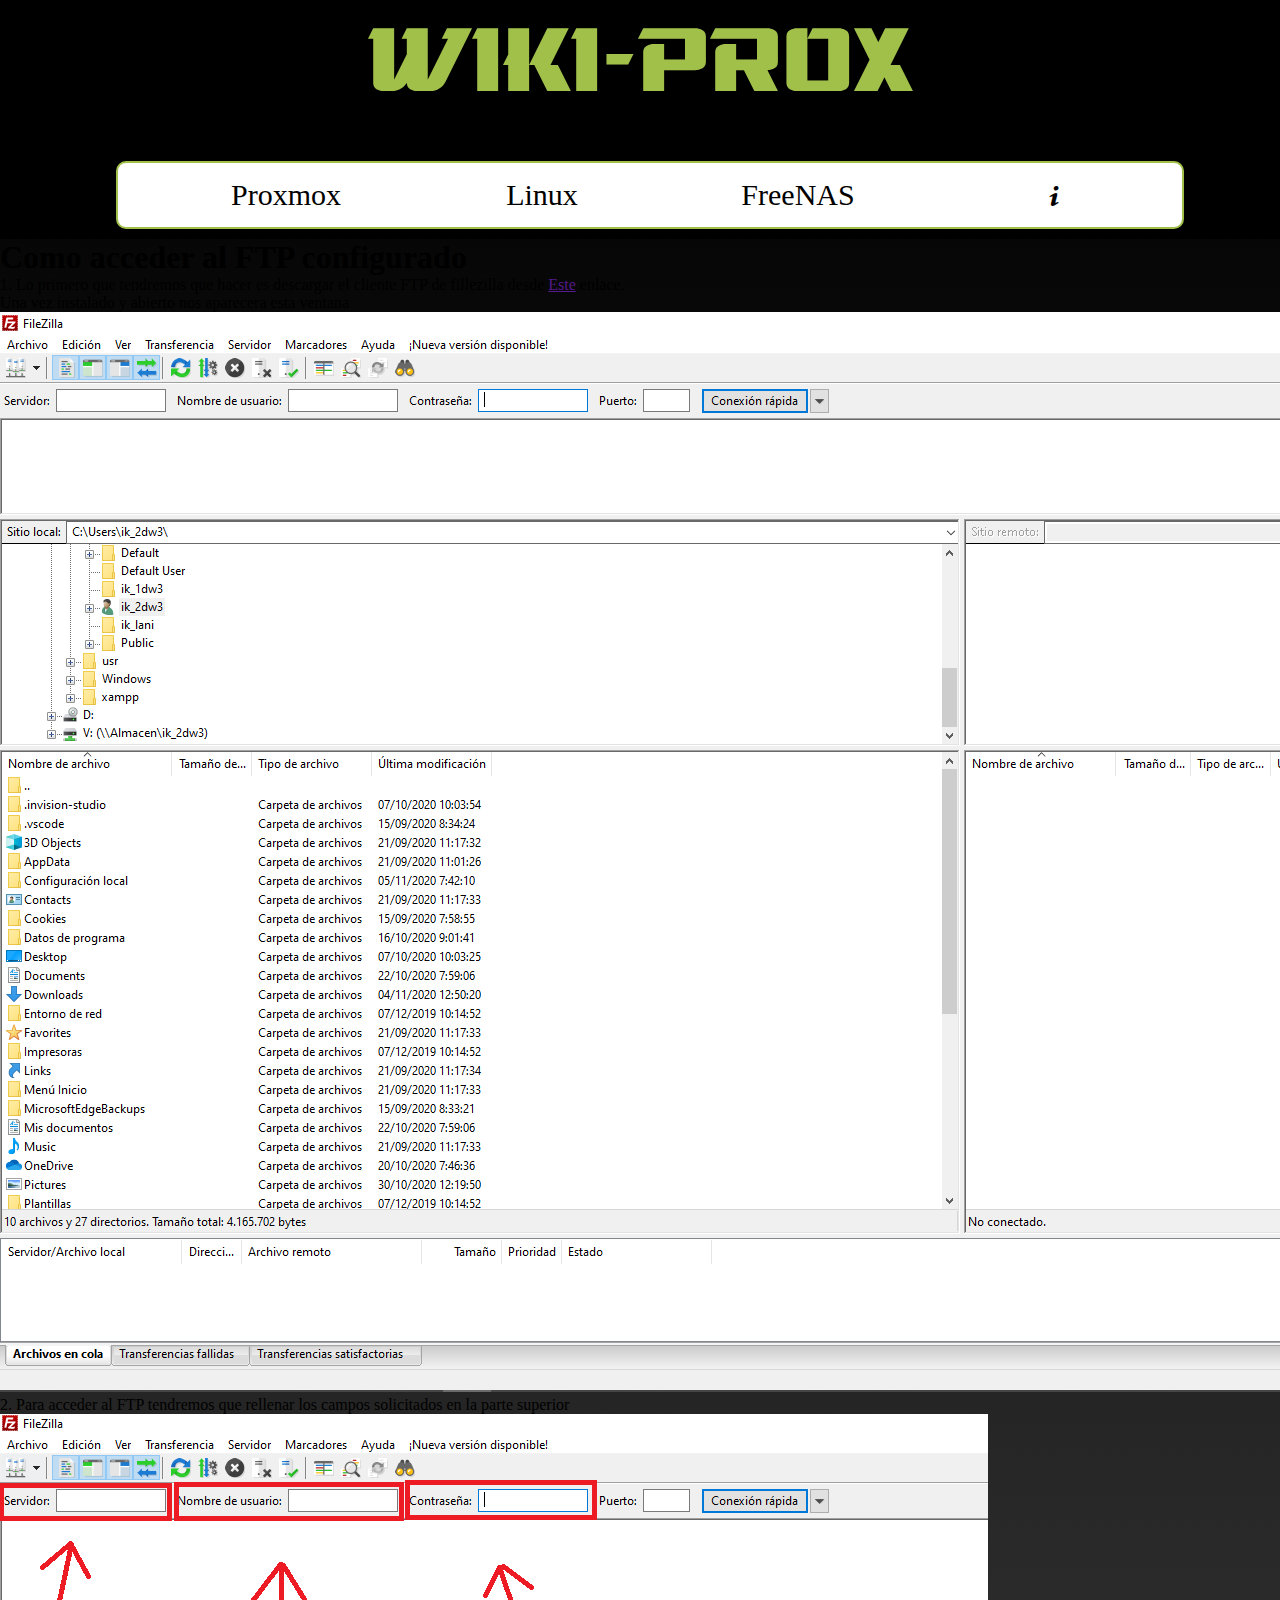
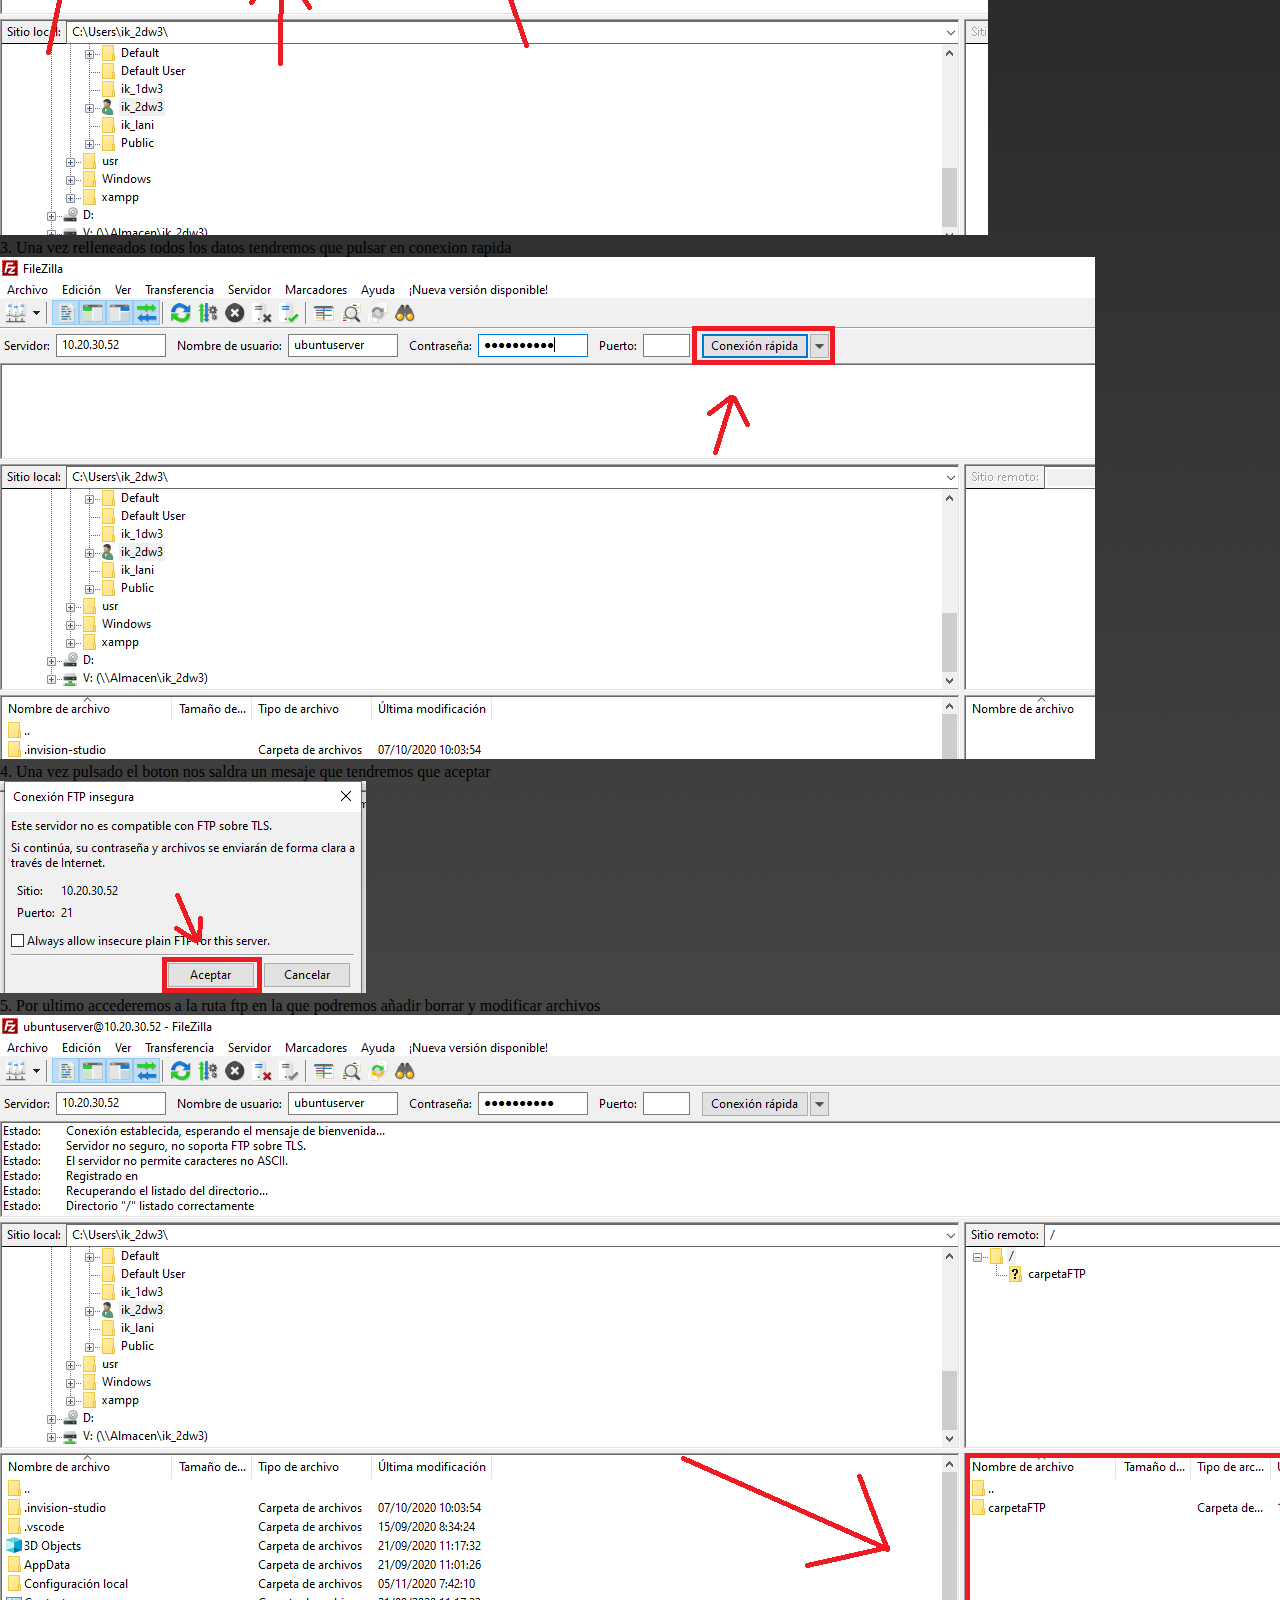
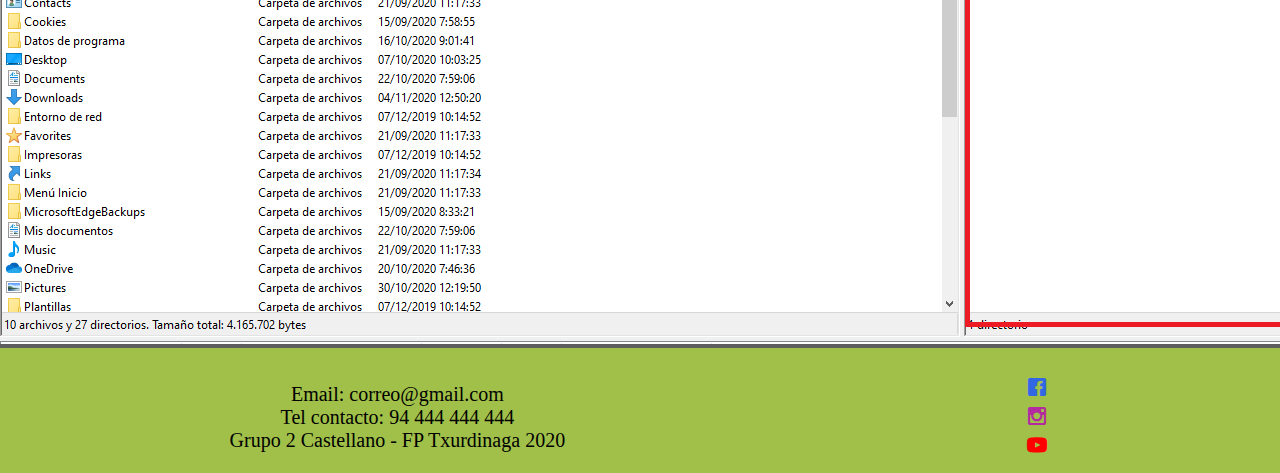
==== accesoFTP.html @ 13709291 "10_Nov_9_05" ====
<!DOCTYPE html>
<html lang="es">
<head>
    <title>WIKI | INICIO</title>
        <link rel="stylesheet" type="text/css" href="css/index.css">
        <link rel="stylesheet" type="text/css" href="css/fuentes-iconos/style.css"> 
        <link href="https://fonts.googleapis.com/css2?family=Inconsolata:wdth,wght@100,400;59.9,294;97.4,200&display=swap" rel="stylesheet">
        <meta name="viewport" content="width=device-width, user-scalable=no, initial-scale=1.0, maximum-scale=1.0, minimum-scale=1.0">
</head>
<script type="text/javascript" src="http://ajax.googleapis.com/ajax/libs/jquery/1.8.3/jquery.min.js"></script> 
<script src="../WIKI/miJS/wikiJ.js"> </script>
<body>
    <header id="encabezado">
        <div class="titulo">
            <a href="index.html"><h1>WIKI-PROX</h1></a>
        </div>
    </header>
    <nav id="menu">
        <P class="menuLetra">MENU</P>
        <span class="icon-cross"></span><span class="icon-menu"></span>
       <ul>
        <li><a href="proxmox.html">Proxmox</a></li>
        <li><a href="linux.html">Linux</a></li>
        <li><a href="freenas.html">FreeNAS</a></li>
        <li><a href="#contacto"><span class="icon-info"></span></a></li>
       </ul>
    </nav>
    <main>
        <h1>Como acceder al FTP configurado</h1>
        <p>1. Lo primero que tendremos que hacer es descargar el cliente FTP de fillezilla desde <a href="">Este</a> enlace. <br> Una vez instalado y abierto nos aparecera esta ventana</p>
        <img src="img/ftp/pantallaInicio.PNG" alt="">
        <p>2. Para acceder al FTP tendremos que rellenar los campos solicitados en la parte superior</p>
        <img src="img/ftp/campos a rellenar.PNG" alt="">
        <p>3. Una vez relleneados todos los datos tendremos que pulsar en conexion rapida</p>
        <img src="img/ftp/darleAlBoton.PNG" alt="">
        <p>4. Una vez pulsado el boton nos saldra un mesaje que tendremos que aceptar</p>
        <img src="img/ftp/mensajeAceptar.PNG" alt="">
        <p>5. Por ultimo accederemos a la ruta ftp en la que podremos añadir borrar y modificar archivos</p>
        <img src="img/ftp/Acceso.PNG" alt="">
    </main>
    <footer id="contacto">
        <div class="info">
            <p>Email: correo@gmail.com</p>
            <p>Tel contacto: 94 444 444 444</p>
            <p>Grupo 2 Castellano - FP Txurdinaga 2020</p>
        </div>
        <div class="rrss">
            <a href="https://www.facebook.com" target = "_blank"><span class="icon-facebook"></span></a>
            <a href="https://www.instagram.com" target = "_blank"><span class="icon-instagram"></span></a>
            <a href="https://www.youtube.com" target = "_blank"><span class="icon-youtube"></span></a>
        </div>
    </footer>
</body>
</html>
---- css/index.css ----
body{  background:linear-gradient(to bottom, black,#616161) ;}
img:hover{opacity: 0.5;}
/* ----------------GENERAL---------------------- */
@font-face{
       font-family:'osaka';
       src: url(osaka-re.ttf);
}
@font-face{
       font-family:'oriental';
       src: url(LaOriental-Bold.otf);
}


/* ----------------GENERAL---------------------- */

*{margin: 0;}

h3{font-family: 'Inconsolata', monospace; font-size: 3rem;}
/* h2{font-family: 'Inconsolata', monospace; font-size: 4rem;} */


*{margin: 0;}

h3{font-family: 'Inconsolata', monospace; font-size: 3rem;}
/* h2{font-family: 'Inconsolata', monospace; font-size: 4rem;} */

/*ENCABEZADO*/
header{
       display: flex;
       justify-content:space-between;
       flex-direction: row;
       background: #000000;

       justify-items: center;
}
.titulo{
       margin: auto;
       text-align: center;
       margin-top: 30px;
}

.titulo a {text-decoration:none; }
.titulo h1{
       font-family: 'oriental'; 
       color: #a1c04a;
       font-size: 7vw;
       position: relative;
       display: block;
       padding: 5px;
}
/*Efecto subrayado del titulo del encabezado*/
.titulo h1::before{content: ''; position: absolute; bottom: 0; left: 0; width: 100%;  height: 2px;

       background: linear-gradient(to right,#cec6bb, #aaa7a3 ,#868076);z-index: 1; transform: scaleX(0);

       transform-origin: left; transition: transform 0.5s ease-in-out;
}
.titulo h1:hover::before{ transform: scaleX(1);}
.titulo[data-animation="center"] h1::before { transform-origin: center;} 
.titulo[data-animation="center"] h1:hover::before { transform-origin: center; transform: scaleX(1);
       transition-timing-function: cubic-bezier(0.2, 1, 0.82, 0.94);
}

/*ESTILOS DEL MENU DE NAVEGACION*/

nav{margin: 0 auto; width: 100%; background:black; padding: 10px; }
ul{height: 100%; background: white; border: 2px solid #a1c04a; display: flex; width: 80%; margin: 0 auto; text-align: center; border-radius: 10px; }
ul li{ list-style: none; display: inline; margin: 0 auto; width: 90%; padding: 15px; }
ul li a{ text-decoration: none; color: black;  font-size: 30px; padding: 5px; border-radius: 5px; }

ul li a:hover{color: black; background: #aedf27;}
ul ul {
       display:none;
       position:absolute;
/*top:100%;
left:0; 
padding:0;
width:auto;
z-index: +1; */
}
ul ul a{
       font-size:  1.2rem;
}

/* Icono 3 barras menu desplegable movil */
.icon-menu{display: none;}
.icon-home,.icon-info{font-size: 20px;}


/*ESTILOS DEL PIE DE PAGINA*/
footer{margin: 0 auto; 
       width: 100%; 
       height: 100%; 

       background: #a1c04a; 

       display: flex; 
       flex-direction: row; 
       align-items: center; 
       justify-items: center;
       justify-content:space-around;
}
footer p{
       color: black; 
       text-align: center;
       font-size: 20px;
}
.rrss{display: flex; flex-direction: column; align-items: center;}
.icon-facebook,.icon-instagram,.icon-youtube{font-size: 20px;}
footer div a{text-decoration: none; padding: 3px;}
.icon-facebook{color:#3167E5;}
.icon-facebook:hover{background:#3167E5 ; color: white;}
.icon-instagram{color: #B4299F;}
.icon-instagram:hover{background: #B4299F; color: white;}
.icon-youtube{color:red;}
.icon-youtube:hover{background: red; color:white;}
.contactos {display: flex; flex-direction: row; justify-content: center; align-items: center;}
.contactos div iframe{height: 100%; width: 100%;}

#contacto {
       padding-top: 2%;
       padding-bottom: 1%;
}
/* ----------------index.html---------------------- */


/*ESTILOS DE LA PARTE PRINCIPAL*/
.main{
       margin: 0 auto; 
       width: 100%;
}
.portada{
       height: 500px;
       /* background:linear-gradient(to bottom, black,#616161) ; */
       background-size: cover;
       background-attachment:scroll;
       margin: 0 auto;
       display: flex;
       align-items: center;
       justify-items: center;
       justify-content: center;
}
.portada h1{ 
       text-align: center; 
       font-size: 4vw; 
       color:#a1c04a; 
       font-family: 'oriental'; 
       -webkit-text-stroke:0.25px rgb(58, 52, 52);
}

.video_p{
       background: black;
       display: flex;
       flex-direction: row;
       justify-content: space-around;
       align-items: center;
       padding-bottom: 1%;
       margin: 0 auto;
       border: 2px solid #a1c04a;
       width: 90%;
}
.video_p div h3{
       color: #a1c04a;
       text-align: center;
       font-size: 35px; 
}
.video_p div{  padding: 5px; }

.nTutoriales{
       width: 30%;
}
.nTutoriales h5{font-size: 2vw; text-align: center; color: white;}

marquee{ 
       display:flex;
       justify-items: center;
       align-items: center; 
       height: 50px; 
       font-size: 30px; 
       color: black; 
}
marquee span{
       color: white;
}
marquee a{width: 40px; padding: 5px; border-radius: 10px;}
marquee a:hover{background: #a1c04a;}
#tuto{
       outline : none;
       text-decoration: none;
       color: black;
}

/* ----------------freenas.html, proxmox.html, linux.html -------------------------------*/

/* Flexbox */

.contenidoBody {
       display: flex;
       min-height: 100vh;
       flex-direction: column;
}

.tutorialesContenido{

       flex: 1;
       display: flex;
       flex-direction: row;
       justify-content: center;
       align-items: center;

}
.titEntradas{margin: 0 auto; text-align: center; margin-top: 10px; color: white; font-size: 4vw;}


.tutorialesContenido h1{
       text-align: center;
}

#contenedor {
       display: inline-flex;
       width: 100%;
       height: 70%;
       flex-wrap: nowrap;  
       flex-direction: row;
       justify-content: center ;   
}

.item {
       text-align: center;
       border-style: solid ;
       border-color: black;
       background-color: #a1c04a;

       border-width: 5px;
       border-radius: 5px;
       font-size: 1.5vw;
       width: 20%;
       height: auto;
       margin: 1%;
       padding: 1%;
}

.item a{
       outline : none;
       text-decoration: none;
       color: black;
       font-weight: bold;
}

.item img{
       height: 80%;
       width: 80%;
       margin-top: 5%;
}


/* ----------------TUTORIALES A-------------------------------*/

.tutorialA main{
       padding: 2em;
}

.tutorialA {
       background-color: grey;
}

.explicacion{ color: rgb(156, 153, 153);}

.comando,.explicacion {
       font-family: 'Trebuchet MS', 'Lucida Sans Unicode', 'Lucida Grande', 'Lucida Sans', Arial, sans-serif;
       font-size: 2vW;
       width: 100%;
}
.comando{ 
       border: 0.1em solid black ;
       background-color: rgb(216, 214, 214);
       font-family: Cambria, Cochin, Georgia, Times, 'Times New Roman', serif;
       font-weight: bold;
}
.imagen{
       width: 25%;
       height: 19%;;
}

.mainSSH{width: 70%; margin: 0 auto; border:2px solid #a1c04a;}
.imagenesSSH{ margin-top:10px; display: flex; flex-direction: row; justify-content: space-around; justify-items: center;}

/* ----------------TUTORIALES B-------------------------------*/

.containerTutorialB{
       border: 5px solid #a1c04a;

       border-radius: 5px;
       padding: 2%;
	max-width: 80%;
       display: flex;
       margin: 1% auto;

}
.containerFoto {
       margin: 1%;
       width: 40vw;
       object-fit: contain;
       align-self: flex-start;
       text-align: center;
}
.containerTexto{
       flex: 1 1 auto;
       padding: 1%;
}

#paso{
       margin-top: 10%;
       margin-bottom: 1%;
       font-size:1vw;
       color: white;
       text-align: center;
       font-size: 2vw;

} 
#fotoB{
       width: 40vw;
       height: 20vw;
}
#anterior, #siguiente{
       height: 4vw;
       width: 4vw;
      
}

#anterior:hover,#siguiente:hover{background: #a1c04a; border-radius: 10px;}

.flechas{
       display: inline-block;
       margin: 0 auto;
       cursor: pointer;
}

.tutorialB{
       

       padding: 1%;
}
.tutorialB span{
       font-size: 2.5vw;
}
.tutorialB h1{
       text-align: center;
}
.tutorialB h2{
       text-align: center;
       font-size: 1vw;
       margin-top: 1%;
       color: white;
}



/* ----------------------MEDIA QUERIES---------------------------- */


/*------------------------------------------------- 
  ##Device = Desktops
  ##Screen = 1281px to higher resolution desktops
-------------------------------------------------*/




@media (min-width: 1281px) and (max-width: 1436px) {


/* ----TUTORIAL B------- */
       
.tutorialB{
       padding-top: 6%;
       padding-bottom: 12%;
}
.tutorialB h2{
       margin-top: 2%;
       margin-bottom: 2%;
       font-size: 20px;
}
.containerTutorialB{
       
       height: 380px;

}
.containerFoto {
       margin-top: 5%;
}

#paso{
       
       font-size:2vw;
}

      
}
    

/*------------------------------------------ 
##Device = Laptops, Desktops
##Screen = B/w 1025px to 1280px
------------------------------------------*/

@media (min-width: 1025px) and (max-width: 1280px) {
    
.portada{
       height:400px;
}

.video_p div iframe{
       width: 600px;
       height: 350px;
       margin-right: 5%;
}
.nTutoriales{
       width: 30%;
       font-size: 15px;
}

.video_p div h3{
       font-size: 25px; 
}

/* ----TUTORIAL B------- */
       
.tutorialB{
       padding-top: 6%;
       padding-bottom: 12%;
}
.tutorialB h2{
       margin-top: 2%;
       margin-bottom: 2%;
       font-size: 20px;
}
.containerTutorialB{
       
       height: 350px;

}
.containerFoto {
       margin-top: 5%;
}

#paso{
       
       font-size:2vw;

}     

}
     
/*--------------------------------------
##Device = Tablets, Ipads (portrait)
##Screen = B/w 768px to 1024px
---------------------------------------*/


@media screen and  (max-width: 700px) {
    
/* ---------GENERAL------- ----*/
.titulo{
       margin: auto;
}
.titulo h1{
       font-size: 15vw;
}

/*MENU*/
ul li {border-bottom:1px solid #aedf27; display: block; text-align: left;}
nav ul{left: -1500px; display: block; background: black; height: 0px; position:absolute; border-radius: 0px 10px 0px 0px;}
nav ul li a{color: white;}
.icon-menu{display: block;}
.menuLetra{display: block; font-size: 30px; color: white; cursor: pointer;}
.menuLetra:hover{color: #a1c04a;}


/*FOOTER*/


.info p{
       font-size: 3vw;
}
.rrss{
       flex-direction: column;
      
}
/* -------index.html-------- */
/*MAIN*/
.portada{
       height:300px;
}
.portada h1{
       font-size: 7vw;
} 

.video_p div iframe{
       width: 700px;
       height: 350px;
}
.nTutoriales{
       width: 80%;
       font-size: 20px;
}
.video_p{
       flex-direction: column;
       justify-content: center;
}

/* ------------TUTORIALES B------------------ */

.tutorialB h1{
       margin-top: 30px;
       font-size: 6vw;
}

.tutorialB h2{
       margin-top: 30px;
       font-size: 3vw;
      
}


.containerTutorialB{
       margin: 1% auto;
       margin-top: 40px;
       margin-bottom: 40px;
       border: 5px solid black;
       border-radius: 5px;
       padding: 2%;
	max-width: 90%;
       display: block;
       height: 80%;

}

.containerFoto {
       display: block;
       margin: 0 auto;
       margin-top: 5%;
       width: 100%;
       object-fit: contain;
       text-align: center;
}

.containerTexto{
       padding: 3%;
       flex: none;
}

#paso{
       margin-top: 5%;
       margin-bottom: 1%;
       font-size:5vw;
}

#fotoB{
       display: block;
       margin-left: auto;
       margin-right: auto;
       width: 75vw;
       height: 50vw;
}

.flechas{
       display: block;
       margin: 0 auto;
       margin-top: 3%;
       
}

#anterior, #siguiente{
       height: 10vw;
       width: 10vw;
      
}



}
     
/* ------------------------------------
##Device = Tablets, Ipads (landscape)
##Screen = B/w 768px to 1024px
--------------------------------------*/

@media (min-width: 768px) and (max-width: 1024px) and (orientation: landscape) {

}

/*---------------------------------------------------- 
##Device = Low Resolution Tablets, Mobiles (Landscape)
##Screen = B/w 481px to 767px
----------------------------------------------------*/

@media (min-width: 481px) and (max-width: 767px) {
      

/* ---------GENERAL------- ----*/
.titulo{
       margin: auto;
}
.titulo h1{
       font-size: 15vw;
}
/*MENU*/

/*FOOTER*/
footer{
       flex-direction: column-reverse; 
       justify-content: space-between;
}
.rrss{
       flex-direction: row;
       margin-bottom: 2%;
}
.info{
       margin-bottom: 2%;
}
.contactos{
       margin-bottom: 2%;
}

/* -------index.html-------- */
/*MAIN*/
.portada{
       height:200px;
}
.portada h1{
       font-size: 7vw;
} 

.video_p div iframe{
       width: 100%;
       height: 80%;
}
.nTutoriales{
       width: 80%;
}
.video_p{
       flex-direction: column;
       justify-content: center;
}

/* ------------TUTORIALES B------------------ */

.tutorialB h1{
       margin-top: 30px;
       
}

.tutorialB h2{
       margin-top: 30px;
       font-size: 20px;
}


.containerTutorialB{
       margin: 1% auto;
       margin-top: 40px;
       margin-bottom: 40px;
       border: 5px solid black;
       border-radius: 5px;
       padding: 2%;
	max-width: 90%;
       display: block;
       height: 950px;

}

.containerFoto {
       display: block;
       margin: 0 auto;
       margin-top: 5%;
       width: 100%;
       object-fit: contain;
       text-align: center;
}

.containerTexto{
       padding: 3%;
       flex: none;
}

#paso{
       margin-top: 5%;
       margin-bottom: 1%;
       font-size:5vw;
}

#fotoB{
       display: block;
       margin-left: auto;
       margin-right: auto;
       width: 75vw;
       height: 50vw;
}

.flechas{
       display: block;
       margin: 0 auto;
       margin-top: 3%;
       
}

#anterior, #siguiente{
       height: 12vw;
       width: 12vw;
      
}

   
}
     
/* ---------------------------------------------------
##Device = Most of the Smartphones Mobiles (Portrait)
##Screen = B/w 320px to 479px
----------------------------------------------------*/

@media (min-width: 320px) and (max-width: 480px) {
     
/* ---------GENERAL------- ----*/
.titulo{
       margin: auto;
}
.titulo h1{
       font-size: 15vw;
}
/*MENU*/
ul li {border-bottom:1px solid white; display: block; text-align: left;}
nav ul{left: -1500px; display: block; background:  #32281B; height: 0px; position:absolute;}
.icon-menu{
       margin-top: 3%;
       margin-left: 2%;
       display: block; 
       font-size: 15vw;
}

/*FOOTER*/
footer{
       flex-direction: column-reverse; 
       justify-content: space-between;
}

.rrss{
       flex-direction: row;
       margin-bottom: 2%;
}
.info{
       margin-bottom: 2%;
}
.contactos{
       margin-bottom: 2%;
}

/* -------index.html-------- */
/*MAIN*/
.portada{
       height:150px;
}
.portada h1{
       font-size: 7vw;
} 
marquee{
       font-size: 20px;
}
.video_p div iframe{
       width: 100%;
       height: 80%;
}
.nTutoriales{
       width: 100%;
}
.video_p{
       flex-direction: column;
       justify-content: center;
}


/* ------------TUTORIALES B------------------ */

.tutorialB h1{
       margin-top: 30px;
}


.tutorialB h2{
       margin-top: 30px;
       font-size: 20px;
      
}



.containerTutorialB{
       margin: 1% auto;
       margin-top: 40px;
       margin-bottom: 40px;
       border: 5px solid black;
       border-radius: 5px;
       padding: 2%;
	max-width: 90%;
       display: block;
       height: 550px;

}

.containerFoto {
       display: block;
       margin: 0 auto;
       margin-top: 5%;
       width: 100%;
       object-fit: contain;
       text-align: center;
}


.containerTexto{
       padding: 3%;
       flex: none;
}


#paso{
       margin-top: 5%;
       margin-bottom: 1%;
       font-size:5vw;
}

#fotoB{
       display: block;
       margin-left: auto;
       margin-right: auto;
       width: 75vw;
       height: 50vw;
}

.flechas{
       display: block;
       margin: 0 auto;
       margin-top: 3%;
       
}

#anterior, #siguiente{
       height: 12vw;
       width: 12vw;
      
}

       
}
---- css/fuentes-iconos/style.css ----
@font-face {
  font-family: 'icomoon';
  src:  url('fonts/icomoon.eot?8furis');
  src:  url('fonts/icomoon.eot?8furis#iefix') format('embedded-opentype'),
    url('fonts/icomoon.ttf?8furis') format('truetype'),
    url('fonts/icomoon.woff?8furis') format('woff'),
    url('fonts/icomoon.svg?8furis#icomoon') format('svg');
  font-weight: normal;
  font-style: normal;
}

[class^="icon-"], [class*=" icon-"] {
  /* use !important to prevent issues with browser extensions that change fonts */
  font-family: 'icomoon' !important;
  speak: none;
  font-style: normal;
  font-weight: normal;
  font-variant: normal;
  text-transform: none;
  line-height: 1;

  /* Better Font Rendering =========== */
  -webkit-font-smoothing: antialiased;
  -moz-osx-font-smoothing: grayscale;
}

.icon-add-to-list:before {
  content: "\e900";
}
.icon-classic-computer:before {
  content: "\e901";
}
.icon-controller-fast-backward:before {
  content: "\e902";
}
.icon-creative-commons-attribution:before {
  content: "\e903";
}
.icon-creative-commons-noderivs:before {
  content: "\e904";
}
.icon-creative-commons-noncommercial-eu:before {
  content: "\e905";
}
.icon-creative-commons-noncommercial-us:before {
  content: "\e906";
}
.icon-creative-commons-public-domain:before {
  content: "\e907";
}
.icon-creative-commons-remix:before {
  content: "\e908";
}
.icon-creative-commons-share:before {
  content: "\e909";
}
.icon-creative-commons-sharealike:before {
  content: "\e90a";
}
.icon-creative-commons:before {
  content: "\e90b";
}
.icon-document-landscape:before {
  content: "\e90c";
}
.icon-remove-user:before {
  content: "\e90d";
}
.icon-warning:before {
  content: "\e90e";
}
.icon-arrow-bold-down:before {
  content: "\e90f";
}
.icon-arrow-bold-left:before {
  content: "\e910";
}
.icon-arrow-bold-right:before {
  content: "\e911";
}
.icon-arrow-bold-up:before {
  content: "\e912";
}
.icon-arrow-down:before {
  content: "\e913";
}
.icon-arrow-left:before {
  content: "\e914";
}
.icon-arrow-long-down:before {
  content: "\e915";
}
.icon-arrow-long-left:before {
  content: "\e916";
}
.icon-arrow-long-right:before {
  content: "\e917";
}
.icon-arrow-long-up:before {
  content: "\e918";
}
.icon-arrow-right:before {
  content: "\e919";
}
.icon-arrow-up:before {
  content: "\e91a";
}
.icon-arrow-with-circle-down:before {
  content: "\e91b";
}
.icon-arrow-with-circle-left:before {
  content: "\e91c";
}
.icon-arrow-with-circle-right:before {
  content: "\e91d";
}
.icon-arrow-with-circle-up:before {
  content: "\e91e";
}
.icon-bookmark:before {
  content: "\e91f";
}
.icon-bookmarks:before {
  content: "\e920";
}
.icon-chevron-down:before {
  content: "\e921";
}
.icon-chevron-left:before {
  content: "\e922";
}
.icon-chevron-right:before {
  content: "\e923";
}
.icon-chevron-small-down:before {
  content: "\e924";
}
.icon-chevron-small-left:before {
  content: "\e925";
}
.icon-chevron-small-right:before {
  content: "\e926";
}
.icon-chevron-small-up:before {
  content: "\e927";
}
.icon-chevron-thin-down:before {
  content: "\e928";
}
.icon-chevron-thin-left:before {
  content: "\e929";
}
.icon-chevron-thin-right:before {
  content: "\e92a";
}
.icon-chevron-thin-up:before {
  content: "\e92b";
}
.icon-chevron-up:before {
  content: "\e92c";
}
.icon-chevron-with-circle-down:before {
  content: "\e92d";
}
.icon-chevron-with-circle-left:before {
  content: "\e92e";
}
.icon-chevron-with-circle-right:before {
  content: "\e92f";
}
.icon-chevron-with-circle-up:before {
  content: "\e930";
}
.icon-cloud:before {
  content: "\e931";
}
.icon-controller-fast-forward:before {
  content: "\e932";
}
.icon-controller-jump-to-start:before {
  content: "\e933";
}
.icon-controller-next:before {
  content: "\e934";
}
.icon-controller-paus:before {
  content: "\e935";
}
.icon-controller-play:before {
  content: "\e936";
}
.icon-controller-record:before {
  content: "\e937";
}
.icon-controller-stop:before {
  content: "\e938";
}
.icon-controller-volume:before {
  content: "\e939";
}
.icon-dot-single:before {
  content: "\e93a";
}
.icon-dots-three-horizontal:before {
  content: "\e93b";
}
.icon-dots-three-vertical:before {
  content: "\e93c";
}
.icon-dots-two-horizontal:before {
  content: "\e93d";
}
.icon-dots-two-vertical:before {
  content: "\e93e";
}
.icon-download:before {
  content: "\e93f";
}
.icon-emoji-flirt:before {
  content: "\e940";
}
.icon-flow-branch:before {
  content: "\e941";
}
.icon-flow-cascade:before {
  content: "\e942";
}
.icon-flow-line:before {
  content: "\e943";
}
.icon-flow-parallel:before {
  content: "\e944";
}
.icon-flow-tree:before {
  content: "\e945";
}
.icon-install:before {
  content: "\e946";
}
.icon-layers:before {
  content: "\e947";
}
.icon-open-book:before {
  content: "\e948";
}
.icon-resize-100:before {
  content: "\e949";
}
.icon-resize-full-screen:before {
  content: "\e94a";
}
.icon-save:before {
  content: "\e94b";
}
.icon-select-arrows:before {
  content: "\e94c";
}
.icon-sound-mute:before {
  content: "\e94d";
}
.icon-sound:before {
  content: "\e94e";
}
.icon-trash:before {
  content: "\e94f";
}
.icon-triangle-down:before {
  content: "\e950";
}
.icon-triangle-left:before {
  content: "\e951";
}
.icon-triangle-right:before {
  content: "\e952";
}
.icon-triangle-up:before {
  content: "\e953";
}
.icon-uninstall:before {
  content: "\e954";
}
.icon-upload-to-cloud:before {
  content: "\e955";
}
.icon-upload:before {
  content: "\e956";
}
.icon-add-user:before {
  content: "\e957";
}
.icon-address:before {
  content: "\e958";
}
.icon-adjust:before {
  content: "\e959";
}
.icon-air:before {
  content: "\e95a";
}
.icon-aircraft-landing:before {
  content: "\e95b";
}
.icon-aircraft-take-off:before {
  content: "\e95c";
}
.icon-aircraft:before {
  content: "\e95d";
}
.icon-align-bottom:before {
  content: "\e95e";
}
.icon-align-horizontal-middle:before {
  content: "\e95f";
}
.icon-align-left:before {
  content: "\e960";
}
.icon-align-right:before {
  content: "\e961";
}
.icon-align-top:before {
  content: "\e962";
}
.icon-align-vertical-middle:before {
  content: "\e963";
}
.icon-archive:before {
  content: "\e964";
}
.icon-area-graph:before {
  content: "\e965";
}
.icon-attachment:before {
  content: "\e966";
}
.icon-awareness-ribbon:before {
  content: "\e967";
}
.icon-back-in-time:before {
  content: "\e968";
}
.icon-back:before {
  content: "\e969";
}
.icon-bar-graph:before {
  content: "\e96a";
}
.icon-battery:before {
  content: "\e96b";
}
.icon-beamed-note:before {
  content: "\e96c";
}
.icon-bell:before {
  content: "\e96d";
}
.icon-blackboard:before {
  content: "\e96e";
}
.icon-block:before {
  content: "\e96f";
}
.icon-book:before {
  content: "\e970";
}
.icon-bowl:before {
  content: "\e971";
}
.icon-box:before {
  content: "\e972";
}
.icon-briefcase:before {
  content: "\e973";
}
.icon-browser:before {
  content: "\e974";
}
.icon-brush:before {
  content: "\e975";
}
.icon-bucket:before {
  content: "\e976";
}
.icon-cake:before {
  content: "\e977";
}
.icon-calculator:before {
  content: "\e978";
}
.icon-calendar:before {
  content: "\e979";
}
.icon-camera:before {
  content: "\e97a";
}
.icon-ccw:before {
  content: "\e97b";
}
.icon-chat:before {
  content: "\e97c";
}
.icon-check:before {
  content: "\e97d";
}
.icon-circle-with-cross:before {
  content: "\e97e";
}
.icon-circle-with-minus:before {
  content: "\e97f";
}
.icon-circle-with-plus:before {
  content: "\e980";
}
.icon-circle:before {
  content: "\e981";
}
.icon-circular-graph:before {
  content: "\e982";
}
.icon-clapperboard:before {
  content: "\e983";
}
.icon-clipboard:before {
  content: "\e984";
}
.icon-clock:before {
  content: "\e985";
}
.icon-code:before {
  content: "\e986";
}
.icon-cog:before {
  content: "\e987";
}
.icon-colours:before {
  content: "\e988";
}
.icon-compass:before {
  content: "\e989";
}
.icon-copy:before {
  content: "\e98a";
}
.icon-credit-card:before {
  content: "\e98b";
}
.icon-credit:before {
  content: "\e98c";
}
.icon-cross:before {
  content: "\e98d";
}
.icon-cup:before {
  content: "\e98e";
}
.icon-cw:before {
  content: "\e98f";
}
.icon-cycle:before {
  content: "\e990";
}
.icon-database:before {
  content: "\e991";
}
.icon-dial-pad:before {
  content: "\e992";
}
.icon-direction:before {
  content: "\e993";
}
.icon-document:before {
  content: "\e994";
}
.icon-documents:before {
  content: "\e995";
}
.icon-drink:before {
  content: "\e996";
}
.icon-drive:before {
  content: "\e997";
}
.icon-drop:before {
  content: "\e998";
}
.icon-edit:before {
  content: "\e999";
}
.icon-email:before {
  content: "\e99a";
}
.icon-emoji-happy:before {
  content: "\e99b";
}
.icon-emoji-neutral:before {
  content: "\e99c";
}
.icon-emoji-sad:before {
  content: "\e99d";
}
.icon-erase:before {
  content: "\e99e";
}
.icon-eraser:before {
  content: "\e99f";
}
.icon-export:before {
  content: "\e9a0";
}
.icon-eye:before {
  content: "\e9a1";
}
.icon-feather:before {
  content: "\e9a2";
}
.icon-flag:before {
  content: "\e9a3";
}
.icon-flash:before {
  content: "\e9a4";
}
.icon-flashlight:before {
  content: "\e9a5";
}
.icon-flat-brush:before {
  content: "\e9a6";
}
.icon-folder-images:before {
  content: "\e9a7";
}
.icon-folder-music:before {
  content: "\e9a8";
}
.icon-folder-video:before {
  content: "\e9a9";
}
.icon-folder:before {
  content: "\e9aa";
}
.icon-forward:before {
  content: "\e9ab";
}
.icon-funnel:before {
  content: "\e9ac";
}
.icon-game-controller:before {
  content: "\e9ad";
}
.icon-gauge:before {
  content: "\e9ae";
}
.icon-globe:before {
  content: "\e9af";
}
.icon-graduation-cap:before {
  content: "\e9b0";
}
.icon-grid:before {
  content: "\e9b1";
}
.icon-hair-cross:before {
  content: "\e9b2";
}
.icon-hand:before {
  content: "\e9b3";
}
.icon-heart-outlined:before {
  content: "\e9b4";
}
.icon-heart:before {
  content: "\e9b5";
}
.icon-help-with-circle:before {
  content: "\e9b6";
}
.icon-help:before {
  content: "\e9b7";
}
.icon-home:before {
  content: "\e9b8";
}
.icon-hour-glass:before {
  content: "\e9b9";
}
.icon-image-inverted:before {
  content: "\e9ba";
}
.icon-image:before {
  content: "\e9bb";
}
.icon-images:before {
  content: "\e9bc";
}
.icon-inbox:before {
  content: "\e9bd";
}
.icon-infinity:before {
  content: "\e9be";
}
.icon-info-with-circle:before {
  content: "\e9bf";
}
.icon-info:before {
  content: "\e9c0";
}
.icon-key:before {
  content: "\e9c1";
}
.icon-keyboard:before {
  content: "\e9c2";
}
.icon-lab-flask:before {
  content: "\e9c3";
}
.icon-landline:before {
  content: "\e9c4";
}
.icon-language:before {
  content: "\e9c5";
}
.icon-laptop:before {
  content: "\e9c6";
}
.icon-leaf:before {
  content: "\e9c7";
}
.icon-level-down:before {
  content: "\e9c8";
}
.icon-level-up:before {
  content: "\e9c9";
}
.icon-lifebuoy:before {
  content: "\e9ca";
}
.icon-light-bulb:before {
  content: "\e9cb";
}
.icon-light-down:before {
  content: "\e9cc";
}
.icon-light-up:before {
  content: "\e9cd";
}
.icon-line-graph:before {
  content: "\e9ce";
}
.icon-link:before {
  content: "\e9cf";
}
.icon-list:before {
  content: "\e9d0";
}
.icon-location-pin:before {
  content: "\e9d1";
}
.icon-location:before {
  content: "\e9d2";
}
.icon-lock-open:before {
  content: "\e9d3";
}
.icon-lock:before {
  content: "\e9d4";
}
.icon-log-out:before {
  content: "\e9d5";
}
.icon-login:before {
  content: "\e9d6";
}
.icon-loop:before {
  content: "\e9d7";
}
.icon-magnet:before {
  content: "\e9d8";
}
.icon-magnifying-glass:before {
  content: "\e9d9";
}
.icon-mail:before {
  content: "\e9da";
}
.icon-man:before {
  content: "\e9db";
}
.icon-map:before {
  content: "\e9dc";
}
.icon-mask:before {
  content: "\e9dd";
}
.icon-medal:before {
  content: "\e9de";
}
.icon-megaphone:before {
  content: "\e9df";
}
.icon-menu:before {
  content: "\e9e0";
}
.icon-message:before {
  content: "\e9e1";
}
.icon-mic:before {
  content: "\e9e2";
}
.icon-minus:before {
  content: "\e9e3";
}
.icon-mobile:before {
  content: "\e9e4";
}
.icon-modern-mic:before {
  content: "\e9e5";
}
.icon-moon:before {
  content: "\e9e6";
}
.icon-mouse:before {
  content: "\e9e7";
}
.icon-music:before {
  content: "\e9e8";
}
.icon-network:before {
  content: "\e9e9";
}
.icon-new-message:before {
  content: "\e9ea";
}
.icon-new:before {
  content: "\e9eb";
}
.icon-news:before {
  content: "\e9ec";
}
.icon-note:before {
  content: "\e9ed";
}
.icon-notification:before {
  content: "\e9ee";
}
.icon-old-mobile:before {
  content: "\e9ef";
}
.icon-old-phone:before {
  content: "\e9f0";
}
.icon-palette:before {
  content: "\e9f1";
}
.icon-paper-plane:before {
  content: "\e9f2";
}
.icon-pencil:before {
  content: "\e9f3";
}
.icon-phone:before {
  content: "\e9f4";
}
.icon-pie-chart:before {
  content: "\e9f5";
}
.icon-pin:before {
  content: "\e9f6";
}
.icon-plus:before {
  content: "\e9f7";
}
.icon-popup:before {
  content: "\e9f8";
}
.icon-power-plug:before {
  content: "\e9f9";
}
.icon-price-ribbon:before {
  content: "\e9fa";
}
.icon-price-tag:before {
  content: "\e9fb";
}
.icon-print:before {
  content: "\e9fc";
}
.icon-progress-empty:before {
  content: "\e9fd";
}
.icon-progress-full:before {
  content: "\e9fe";
}
.icon-progress-one:before {
  content: "\e9ff";
}
.icon-progress-two:before {
  content: "\ea00";
}
.icon-publish:before {
  content: "\ea01";
}
.icon-quote:before {
  content: "\ea02";
}
.icon-radio:before {
  content: "\ea03";
}
.icon-reply-all:before {
  content: "\ea04";
}
.icon-reply:before {
  content: "\ea05";
}
.icon-retweet:before {
  content: "\ea06";
}
.icon-rocket:before {
  content: "\ea07";
}
.icon-round-brush:before {
  content: "\ea08";
}
.icon-rss:before {
  content: "\ea09";
}
.icon-ruler:before {
  content: "\ea0a";
}
.icon-scissors:before {
  content: "\ea0b";
}
.icon-share-alternitive:before {
  content: "\ea0c";
}
.icon-share:before {
  content: "\ea0d";
}
.icon-shareable:before {
  content: "\ea0e";
}
.icon-shield:before {
  content: "\ea0f";
}
.icon-shop:before {
  content: "\ea10";
}
.icon-shopping-bag:before {
  content: "\ea11";
}
.icon-shopping-basket:before {
  content: "\ea12";
}
.icon-shopping-cart:before {
  content: "\ea13";
}
.icon-shuffle:before {
  content: "\ea14";
}
.icon-signal:before {
  content: "\ea15";
}
.icon-sound-mix:before {
  content: "\ea16";
}
.icon-sports-club:before {
  content: "\ea17";
}
.icon-spreadsheet:before {
  content: "\ea18";
}
.icon-squared-cross:before {
  content: "\ea19";
}
.icon-squared-minus:before {
  content: "\ea1a";
}
.icon-squared-plus:before {
  content: "\ea1b";
}
.icon-star-outlined:before {
  content: "\ea1c";
}
.icon-star:before {
  content: "\ea1d";
}
.icon-stopwatch:before {
  content: "\ea1e";
}
.icon-suitcase:before {
  content: "\ea1f";
}
.icon-swap:before {
  content: "\ea20";
}
.icon-sweden:before {
  content: "\ea21";
}
.icon-switch:before {
  content: "\ea22";
}
.icon-tablet:before {
  content: "\ea23";
}
.icon-tag:before {
  content: "\ea24";
}
.icon-text-document-inverted:before {
  content: "\ea25";
}
.icon-text-document:before {
  content: "\ea26";
}
.icon-text:before {
  content: "\ea27";
}
.icon-thermometer:before {
  content: "\ea28";
}
.icon-thumbs-down:before {
  content: "\ea29";
}
.icon-thumbs-up:before {
  content: "\ea2a";
}
.icon-thunder-cloud:before {
  content: "\ea2b";
}
.icon-ticket:before {
  content: "\ea2c";
}
.icon-time-slot:before {
  content: "\ea2d";
}
.icon-tools:before {
  content: "\ea2e";
}
.icon-traffic-cone:before {
  content: "\ea2f";
}
.icon-tree:before {
  content: "\ea30";
}
.icon-trophy:before {
  content: "\ea31";
}
.icon-tv:before {
  content: "\ea32";
}
.icon-typing:before {
  content: "\ea33";
}
.icon-unread:before {
  content: "\ea34";
}
.icon-untag:before {
  content: "\ea35";
}
.icon-user:before {
  content: "\ea36";
}
.icon-users:before {
  content: "\ea37";
}
.icon-v-card:before {
  content: "\ea38";
}
.icon-video:before {
  content: "\ea39";
}
.icon-vinyl:before {
  content: "\ea3a";
}
.icon-voicemail:before {
  content: "\ea3b";
}
.icon-wallet:before {
  content: "\ea3c";
}
.icon-water:before {
  content: "\ea3d";
}
.icon-500px-with-circle:before {
  content: "\ea3e";
}
.icon-500px:before {
  content: "\ea3f";
}
.icon-basecamp:before {
  content: "\ea40";
}
.icon-behance:before {
  content: "\ea41";
}
.icon-creative-cloud:before {
  content: "\ea42";
}
.icon-dropbox:before {
  content: "\ea43";
}
.icon-evernote:before {
  content: "\ea44";
}
.icon-flattr:before {
  content: "\ea45";
}
.icon-foursquare:before {
  content: "\ea46";
}
.icon-google-drive:before {
  content: "\ea47";
}
.icon-google-hangouts:before {
  content: "\ea48";
}
.icon-grooveshark:before {
  content: "\ea49";
}
.icon-icloud:before {
  content: "\ea4a";
}
.icon-mixi:before {
  content: "\ea4b";
}
.icon-onedrive:before {
  content: "\ea4c";
}
.icon-paypal:before {
  content: "\ea4d";
}
.icon-picasa:before {
  content: "\ea4e";
}
.icon-qq:before {
  content: "\ea4f";
}
.icon-rdio-with-circle:before {
  content: "\ea50";
}
.icon-renren:before {
  content: "\ea51";
}
.icon-scribd:before {
  content: "\ea52";
}
.icon-sina-weibo:before {
  content: "\ea53";
}
.icon-skype-with-circle:before {
  content: "\ea54";
}
.icon-skype:before {
  content: "\ea55";
}
.icon-slideshare:before {
  content: "\ea56";
}
.icon-smashing:before {
  content: "\ea57";
}
.icon-soundcloud:before {
  content: "\ea58";
}
.icon-spotify-with-circle:before {
  content: "\ea59";
}
.icon-spotify:before {
  content: "\ea5a";
}
.icon-swarm:before {
  content: "\ea5b";
}
.icon-vine-with-circle:before {
  content: "\ea5c";
}
.icon-vine:before {
  content: "\ea5d";
}
.icon-vk-alternitive:before {
  content: "\ea5e";
}
.icon-vk-with-circle:before {
  content: "\ea5f";
}
.icon-vk:before {
  content: "\ea60";
}
.icon-xing-with-circle:before {
  content: "\ea61";
}
.icon-xing:before {
  content: "\ea62";
}
.icon-yelp:before {
  content: "\ea63";
}
.icon-dribbble-with-circle:before {
  content: "\ea64";
}
.icon-dribbble:before {
  content: "\ea65";
}
.icon-facebook-with-circle:before {
  content: "\ea66";
}
.icon-facebook:before {
  content: "\ea67";
}
.icon-flickr-with-circle:before {
  content: "\ea68";
}
.icon-flickr:before {
  content: "\ea69";
}
.icon-github-with-circle:before {
  content: "\ea6a";
}
.icon-github:before {
  content: "\ea6b";
}
.icon-google-with-circle:before {
  content: "\ea6c";
}
.icon-google:before {
  content: "\ea6d";
}
.icon-instagram-with-circle:before {
  content: "\ea6e";
}
.icon-instagram:before {
  content: "\ea6f";
}
.icon-lastfm-with-circle:before {
  content: "\ea70";
}
.icon-lastfm:before {
  content: "\ea71";
}
.icon-linkedin-with-circle:before {
  content: "\ea72";
}
.icon-linkedin:before {
  content: "\ea73";
}
.icon-pinterest-with-circle:before {
  content: "\ea74";
}
.icon-pinterest:before {
  content: "\ea75";
}
.icon-rdio:before {
  content: "\ea76";
}
.icon-stumbleupon-with-circle:before {
  content: "\ea77";
}
.icon-stumbleupon:before {
  content: "\ea78";
}
.icon-tumblr-with-circle:before {
  content: "\ea79";
}
.icon-tumblr:before {
  content: "\ea7a";
}
.icon-twitter-with-circle:before {
  content: "\ea7b";
}
.icon-twitter:before {
  content: "\ea7c";
}
.icon-vimeo-with-circle:before {
  content: "\ea7d";
}
.icon-vimeo:before {
  content: "\ea7e";
}
.icon-youtube-with-circle:before {
  content: "\ea7f";
}
.icon-youtube:before {
  content: "\ea80";
}
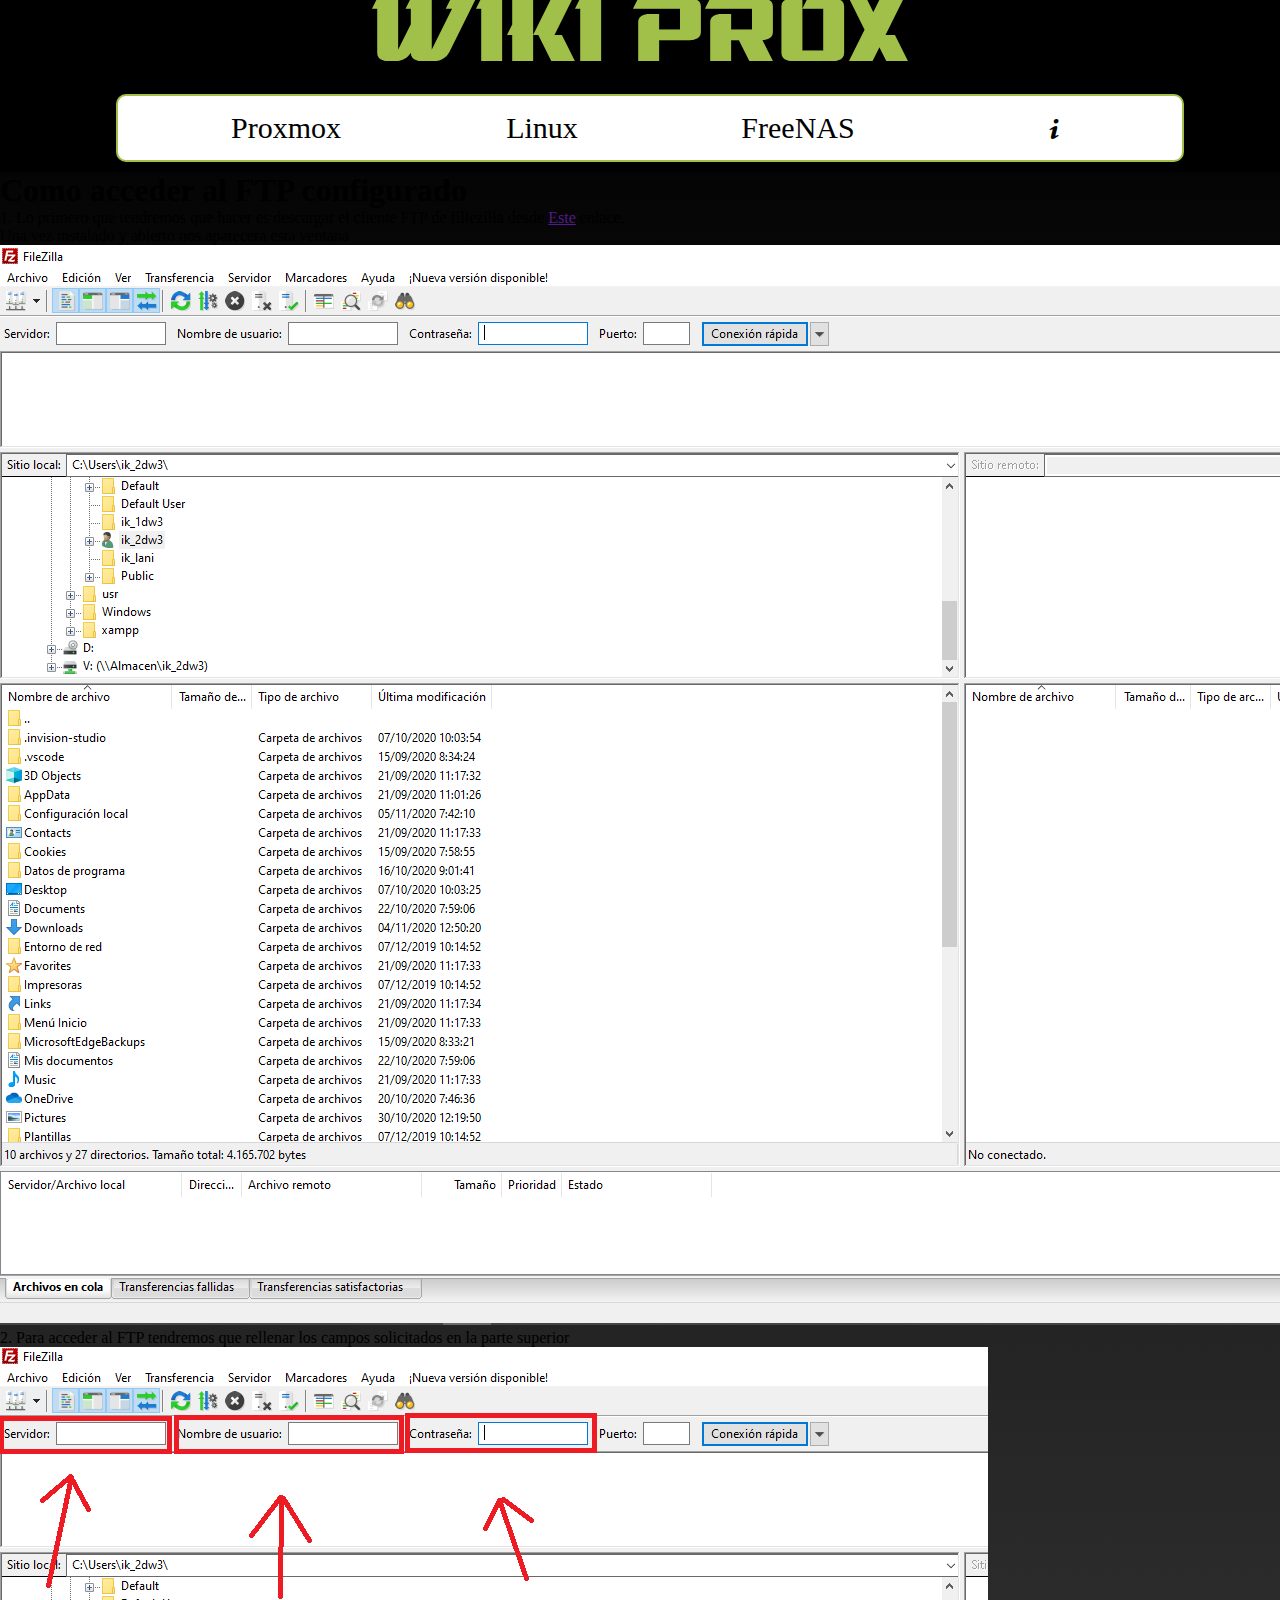
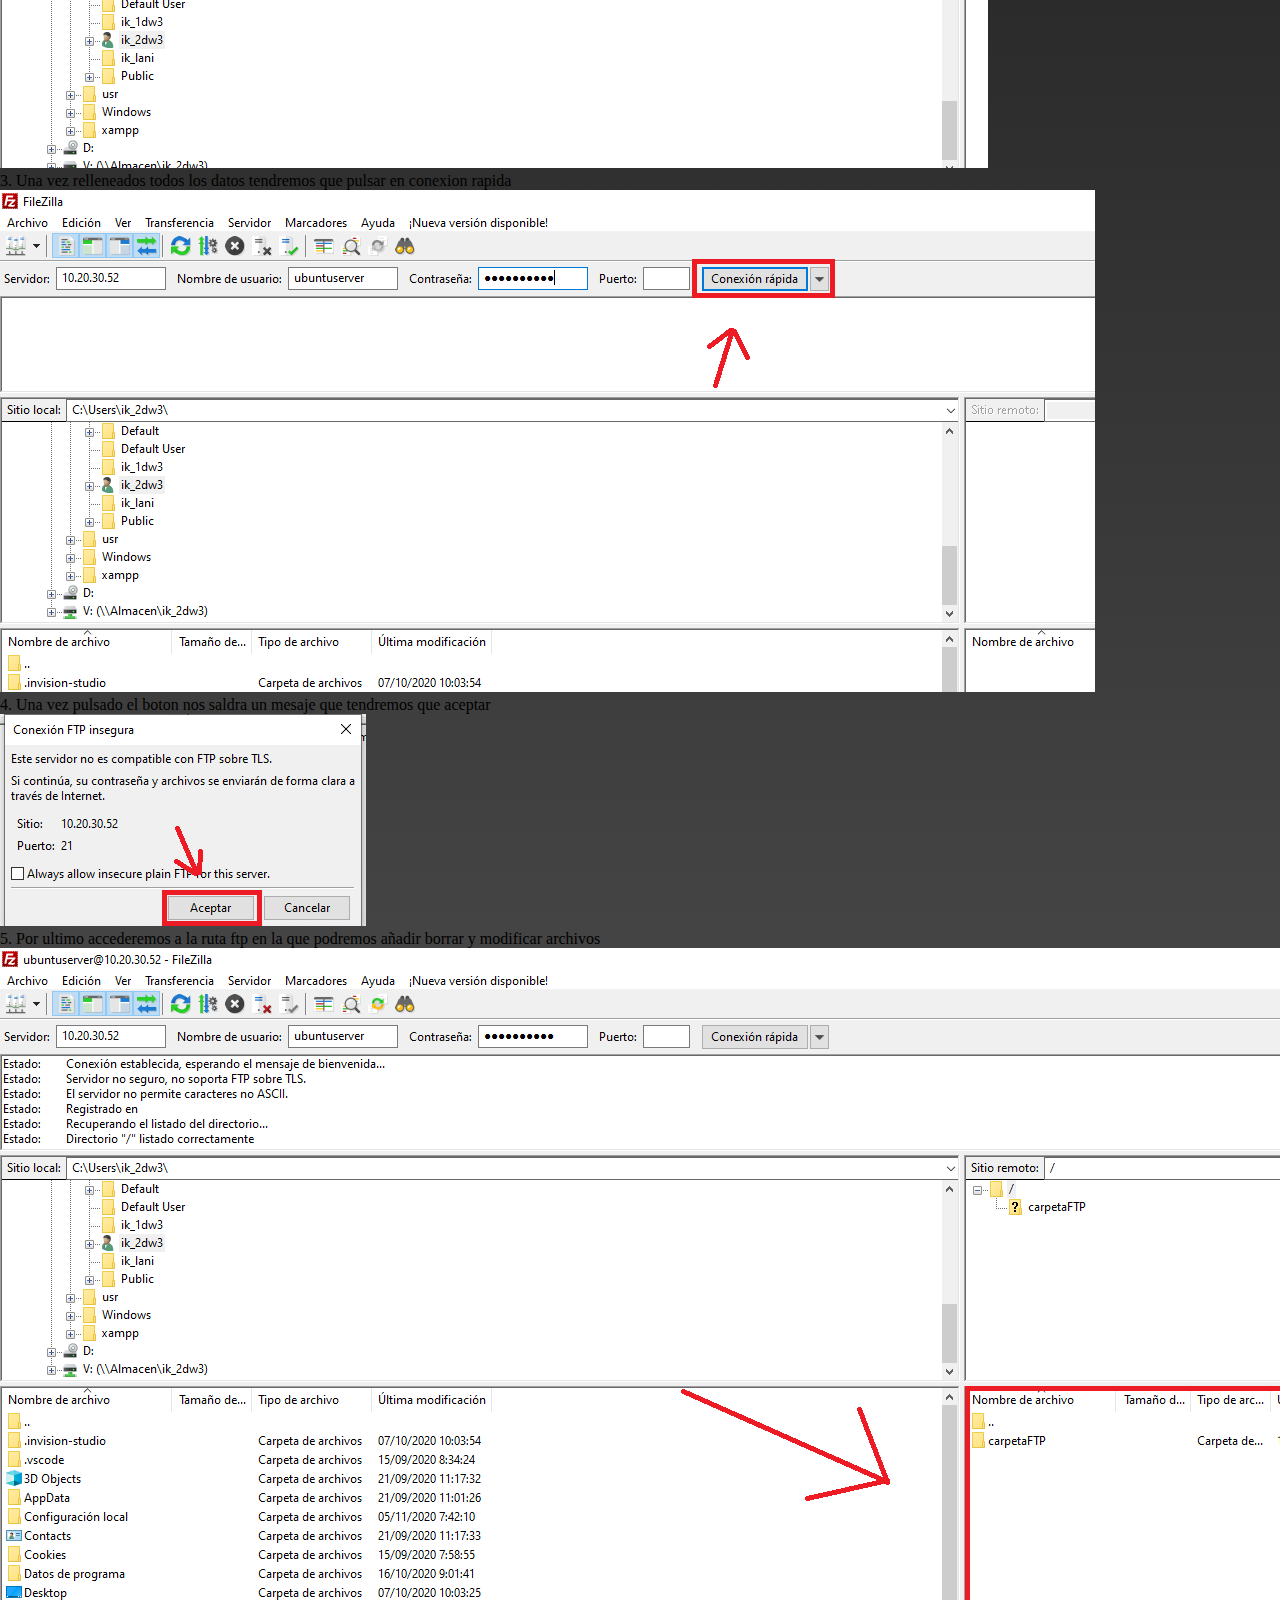
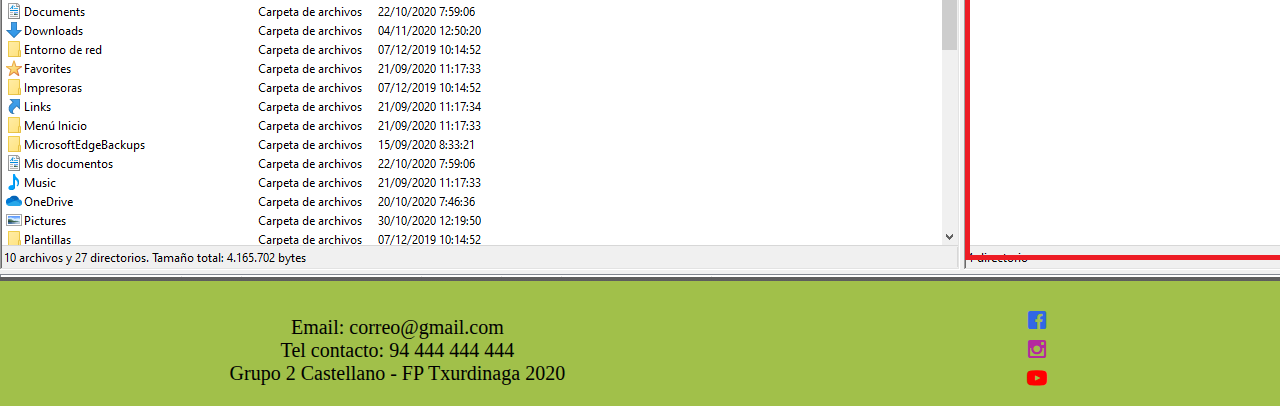
==== commit 14b32af0: "menu" ====
--- a/accesoFTP.html
+++ b/accesoFTP.html
@@ -11,13 +11,13 @@
 <script src="../WIKI/miJS/wikiJ.js"> </script>
 <body>
     <header id="encabezado">
+
+        <span class="icon-menu"></span>
         <div class="titulo">
-            <a href="index.html"><h1>WIKI-PROX</h1></a>
+            <a href="index.html"></a><h1>WIKI PROX</h1>
         </div>
     </header>
     <nav id="menu">
-        <P class="menuLetra">MENU</P>
-        <span class="icon-cross"></span><span class="icon-menu"></span>
        <ul>
         <li><a href="proxmox.html">Proxmox</a></li>
         <li><a href="linux.html">Linux</a></li>
--- a/css/index.css
+++ b/css/index.css
@@ -37,7 +37,6 @@
 .titulo{
        margin: auto;
        text-align: center;
-       margin-top: 30px;
 }
 
 .titulo a {text-decoration:none; }
@@ -84,7 +83,7 @@
 }
 
 /* Icono 3 barras menu desplegable movil */
-.icon-menu{display: none;}
+.icon-menu,.icon-cross{display: none; color: #a1c04a;}
 .icon-home,.icon-info{font-size: 20px;}
 
 
@@ -199,9 +198,14 @@
        display: flex;
        min-height: 100vh;
        flex-direction: column;
+       
 }
 
 .tutorialesContenido{
+
+
+
+    
 
        flex: 1;
        display: flex;
@@ -218,10 +222,18 @@
 }
 
 #contenedor {
-       display: inline-flex;
+       -ms-box-orient: horizontal;
+       display: -webkit-box;
+       display: -moz-box;
+       display: -ms-flexbox;
+       display: -moz-flex;
+       display: -webkit-flex;
+       display: flex;
+       -webkit-flex-wrap: wrap;
+       flex-wrap: wrap;
+
        width: 100%;
        height: 70%;
-       flex-wrap: nowrap;  
        flex-direction: row;
        justify-content: center ;   
 }
@@ -235,10 +247,10 @@
        border-width: 5px;
        border-radius: 5px;
        font-size: 1.5vw;
-       width: 20%;
+       width: 15%;
        height: auto;
        margin: 1%;
-       padding: 1%;
+       padding: 2%;
 }
 
 .item a{
@@ -357,7 +369,7 @@
 
 
 
-/* ----------------------MEDIA QUERIES---------------------------- */
+/* ----------------------------------------------------------MEDIA QUERIES--------------------------------------------------------------------------------------------- */
 
 
 /*------------------------------------------------- 
@@ -396,8 +408,22 @@
        font-size:2vw;
 }
 
+/* -------------freenas.html, proxmox.html, linux.html--------------- */
+
+.item {
+     
+       width: 250px;
+       height:250px;
+     
+}
+
+.item a {
+       font-size: 25px;
+}
       
 }
+
+
     
 
 /*------------------------------------------ 
@@ -451,6 +477,19 @@
 
 }     
 
+/* -------------freenas.html, proxmox.html, linux.html--------------- */
+
+.item {
+     
+       width: 250px;
+       height:250px;
+     
+}
+
+.item a {
+       font-size: 25px;
+}
+
 }
      
 /*--------------------------------------
@@ -458,129 +497,150 @@
 ##Screen = B/w 768px to 1024px
 ---------------------------------------*/
 
-
-@media screen and  (max-width: 700px) {
+@media (min-width: 768px) and (max-width: 1024px) {
     
-/* ---------GENERAL------- ----*/
-.titulo{
-       margin: auto;
-}
-.titulo h1{
-       font-size: 15vw;
-}
-
-/*MENU*/
-ul li {border-bottom:1px solid #aedf27; display: block; text-align: left;}
-nav ul{left: -1500px; display: block; background: black; height: 0px; position:absolute; border-radius: 0px 10px 0px 0px;}
-nav ul li a{color: white;}
-.icon-menu{display: block;}
-.menuLetra{display: block; font-size: 30px; color: white; cursor: pointer;}
-.menuLetra:hover{color: #a1c04a;}
-
-
-/*FOOTER*/
-
-
-.info p{
-       font-size: 3vw;
-}
-.rrss{
-       flex-direction: column;
+       /* ---------GENERAL------- ----*/
+       .titulo{
+              margin: auto;
+       }
+       .titulo h1{
+              font-size: 15vw;
+       }
+       
+       /*MENU*/
+       ul li {border-bottom:1px solid #aedf27; display: block; text-align: left;}
+       nav ul{left: -1500px; display: block; background: black; height: 0px; position:absolute; border-radius: 0px 10px 0px 0px;}
+       nav ul li a{color: white;}
+       ul li a{
+              color: #a1c04a;
+       }
       
-}
-/* -------index.html-------- */
-/*MAIN*/
-.portada{
-       height:300px;
-}
-.portada h1{
-       font-size: 7vw;
-} 
-
-.video_p div iframe{
-       width: 700px;
-       height: 350px;
-}
-.nTutoriales{
-       width: 80%;
-       font-size: 20px;
-}
-.video_p{
-       flex-direction: column;
-       justify-content: center;
-}
-
-/* ------------TUTORIALES B------------------ */
-
-.tutorialB h1{
-       margin-top: 30px;
-       font-size: 6vw;
-}
-
-.tutorialB h2{
-       margin-top: 30px;
-       font-size: 3vw;
-      
-}
-
-
-.containerTutorialB{
-       margin: 1% auto;
-       margin-top: 40px;
-       margin-bottom: 40px;
-       border: 5px solid black;
-       border-radius: 5px;
-       padding: 2%;
-	max-width: 90%;
-       display: block;
-       height: 80%;
-
-}
-
-.containerFoto {
-       display: block;
-       margin: 0 auto;
-       margin-top: 5%;
-       width: 100%;
-       object-fit: contain;
-       text-align: center;
-}
-
-.containerTexto{
-       padding: 3%;
-       flex: none;
-}
-
-#paso{
-       margin-top: 5%;
-       margin-bottom: 1%;
-       font-size:5vw;
-}
-
-#fotoB{
-       display: block;
-       margin-left: auto;
-       margin-right: auto;
-       width: 75vw;
-       height: 50vw;
-}
-
-.flechas{
-       display: block;
-       margin: 0 auto;
-       margin-top: 3%;
-       
-}
-
-#anterior, #siguiente{
-       height: 10vw;
-       width: 10vw;
-      
-}
-
-
-
-}
+       .menuLetra{display: block; font-size: 30px;}
+       .icon-menu{
+              margin-top: 3%;
+              margin-left: 2%;
+              display: block; 
+              font-size: 15vw;
+              color: #a1c04a;
+       }
+       
+       /*FOOTER*/
+       
+       
+       .info p{
+              font-size: 3vw;
+       }
+       .rrss{
+              flex-direction: column;
+             
+       }
+       /* -------index.html-------- */
+       /*MAIN*/
+       .portada{
+              height:300px;
+       }
+       .portada h1{
+              font-size: 7vw;
+       } 
+       marquee{
+              font-size: 20px;
+       }
+       .video_p div iframe{
+              width: 700px;
+              height: 350px;
+       }
+       .nTutoriales{
+              width: 80%;
+              font-size: 20px;
+       }
+       .video_p{
+              flex-direction: column;
+              justify-content: center;
+       }
+       
+       /* ------------TUTORIALES B------------------ */
+       
+       .tutorialB h1{
+              margin-top: 30px;
+              font-size: 6vw;
+       }
+       
+       .tutorialB h2{
+              margin-top: 30px;
+              font-size: 3vw;
+             
+       }
+       
+       
+       .containerTutorialB{
+              margin: 1% auto;
+              margin-top: 40px;
+              margin-bottom: 40px;
+              border: 5px solid black;
+              border-radius: 5px;
+              padding: 2%;
+              max-width: 90%;
+              display: block;
+              height: 80%;
+       
+       }
+       
+       .containerFoto {
+              display: block;
+              margin: 0 auto;
+              margin-top: 5%;
+              width: 100%;
+              object-fit: contain;
+              text-align: center;
+       }
+       
+       .containerTexto{
+              padding: 3%;
+              flex: none;
+       }
+       
+       #paso{
+              margin-top: 5%;
+              margin-bottom: 1%;
+              font-size:5vw;
+       }
+       
+       #fotoB{
+              display: block;
+              margin-left: auto;
+              margin-right: auto;
+              width: 75vw;
+              height: 50vw;
+       }
+       
+       .flechas{
+              display: block;
+              margin: 0 auto;
+              margin-top: 3%;
+              
+       }
+       
+       #anterior, #siguiente{
+              height: 10vw;
+              width: 10vw;
+             
+       }
+       
+       /* -------------freenas.html, proxmox.html, linux.html--------------- */
+       
+       .item {
+              width: 250px;
+              height:250px;
+              padding: 5%;
+            
+       }
+       
+       .item a {
+              font-size: 30px;
+       }
+       
+       
+       }
      
 /* ------------------------------------
 ##Device = Tablets, Ipads (landscape)
@@ -712,6 +772,20 @@
       
 }
 
+
+/* -------------freenas.html, proxmox.html, linux.html--------------- */
+
+.item {
+       width: 250px;
+       height:250px;
+       padding: 5%;
+     
+}
+
+.item a {
+       font-size: 25px;
+}
+
    
 }
      
@@ -727,7 +801,7 @@
        margin: auto;
 }
 .titulo h1{
-       font-size: 15vw;
+       font-size: 12vw;
 }
 /*MENU*/
 ul li {border-bottom:1px solid white; display: block; text-align: left;}
@@ -851,7 +925,26 @@
       
 }
 
-       
-}
-
-
+/* -------------freenas.html, proxmox.html, linux.html--------------- */
+
+#contenedor {
+       
+       flex-direction: column;
+       align-content: center;
+       
+}
+.item {
+     
+       width: 200px;
+       height:200px;
+     
+}
+
+.item a {
+       font-size: 3.5vw;
+}
+
+       
+}
+
+
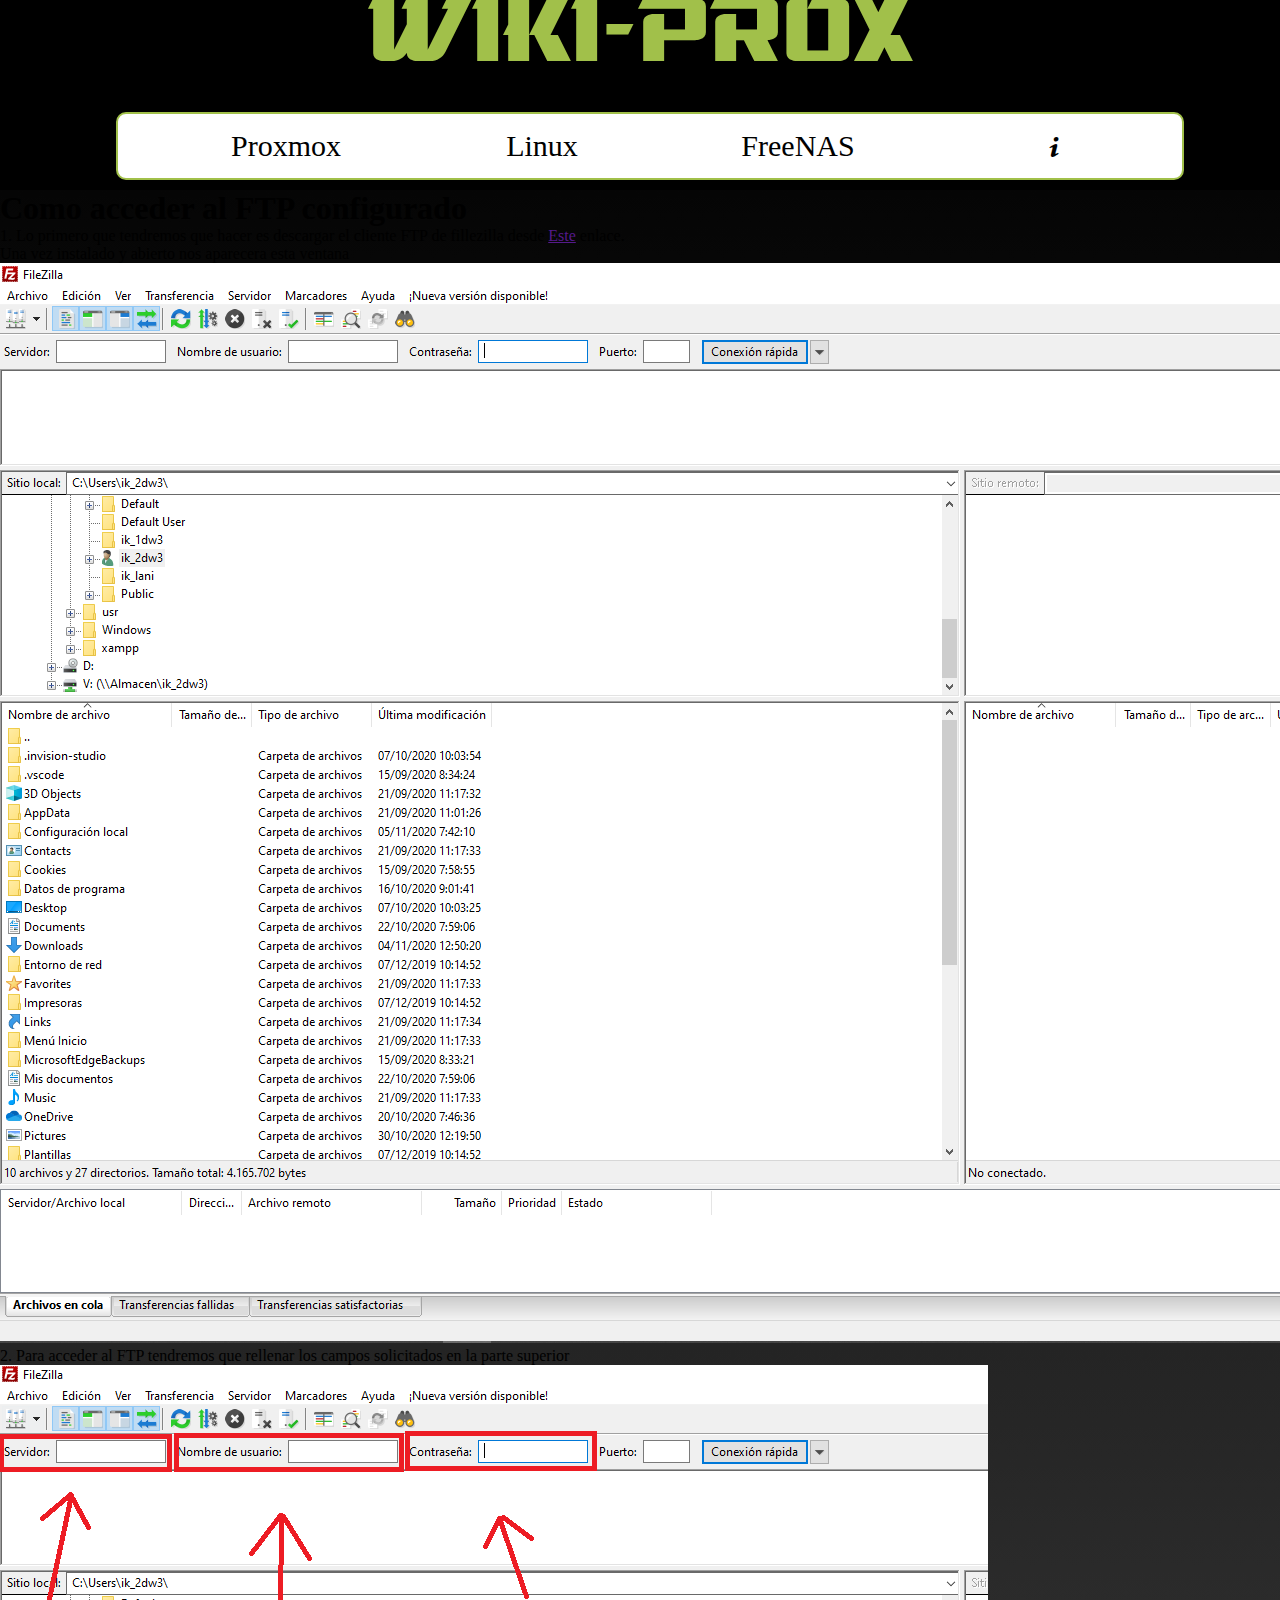
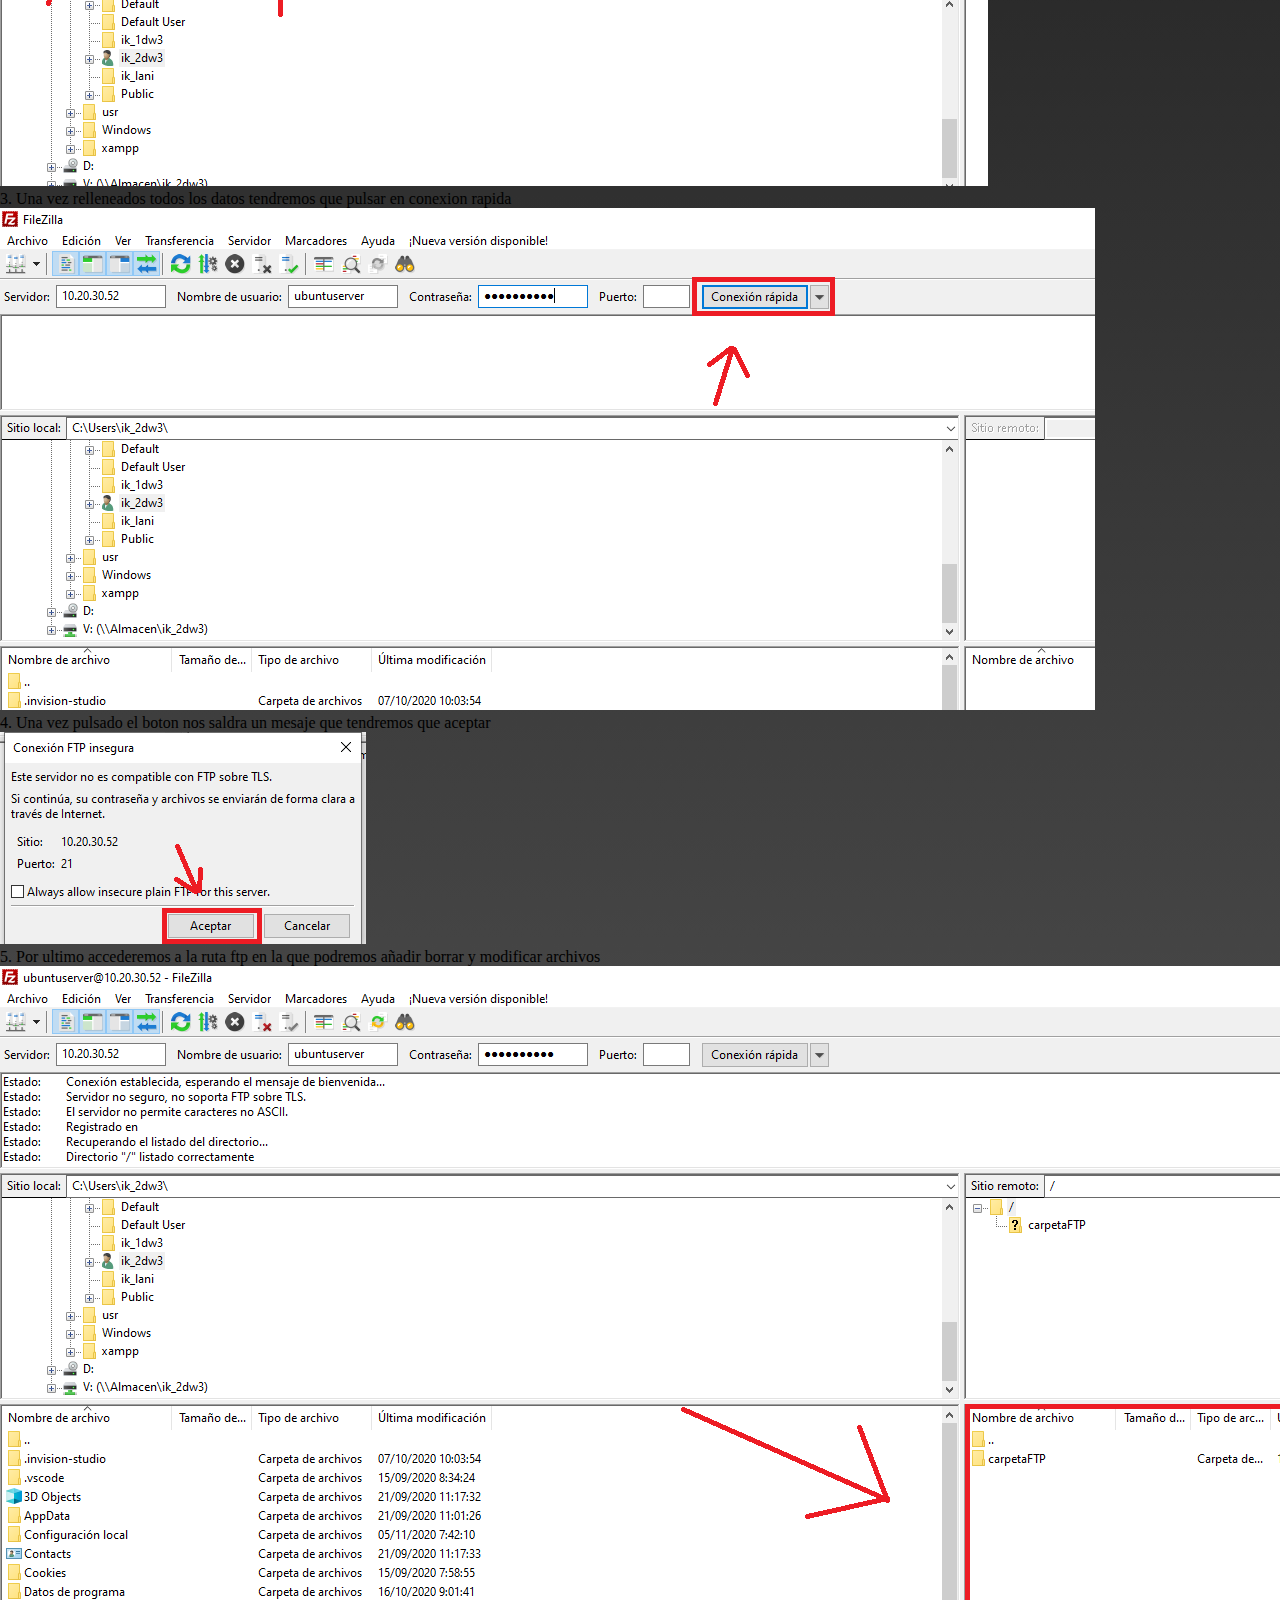
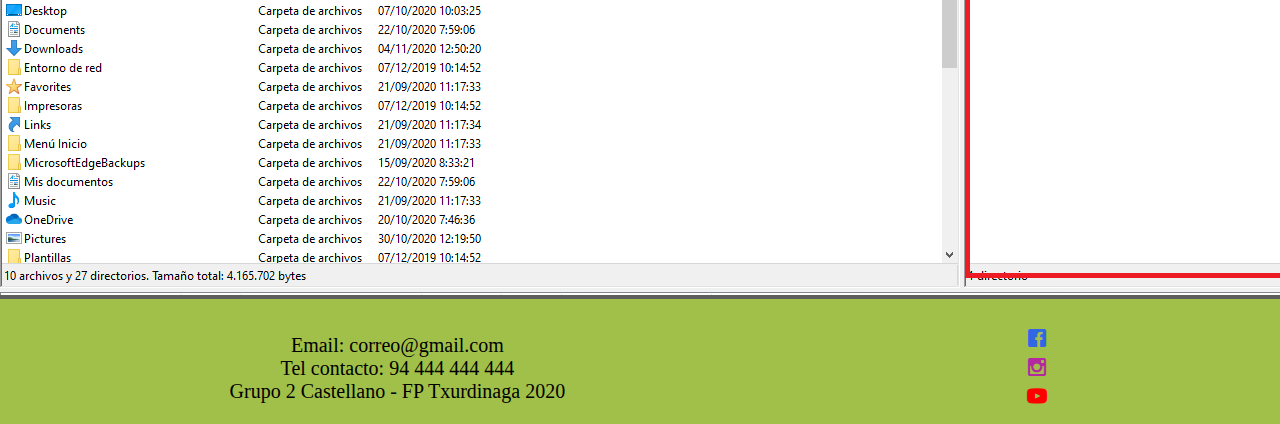
==== commit c4c10817: "Merge branch 'master' of https://github.com/OrdoAlogo/WIKI into David" ====
--- a/accesoFTP.html
+++ b/accesoFTP.html
@@ -11,13 +11,13 @@
 <script src="../WIKI/miJS/wikiJ.js"> </script>
 <body>
     <header id="encabezado">
-
-        <span class="icon-menu"></span>
         <div class="titulo">
-            <a href="index.html"></a><h1>WIKI PROX</h1>
+            <a href="index.html"><h1>WIKI-PROX</h1></a>
         </div>
     </header>
     <nav id="menu">
+        <P class="menuLetra">MENU</P>
+        <span class="icon-cross"></span><span class="icon-menu"></span>
        <ul>
         <li><a href="proxmox.html">Proxmox</a></li>
         <li><a href="linux.html">Linux</a></li>
--- a/css/index.css
+++ b/css/index.css
@@ -13,6 +13,14 @@
 
 
 /* ----------------GENERAL---------------------- */
+@font-face{
+       font-family:'osaka';
+       src: url(osaka-re.ttf);
+}
+@font-face{
+       font-family:'oriental';
+       src: url(LaOriental-Bold.otf);
+}
 
 *{margin: 0;}
 
@@ -31,7 +39,10 @@
        justify-content:space-between;
        flex-direction: row;
        background: #000000;
-
+<<<<<<< HEAD
+=======
+
+>>>>>>> 5972e81f60e1bcd7e576bf9c6eeee0fb902694a5
        justify-items: center;
 }
 .titulo{
@@ -83,7 +94,7 @@
 }
 
 /* Icono 3 barras menu desplegable movil */
-.icon-menu,.icon-cross{display: none; color: #a1c04a;}
+.icon-menu,.icon-cross{display: none;}
 .icon-home,.icon-info{font-size: 20px;}
 
 
@@ -202,11 +213,6 @@
 }
 
 .tutorialesContenido{
-
-
-
-    
-
        flex: 1;
        display: flex;
        flex-direction: row;
@@ -243,7 +249,6 @@
        border-style: solid ;
        border-color: black;
        background-color: #a1c04a;
-
        border-width: 5px;
        border-radius: 5px;
        font-size: 1.5vw;
@@ -497,168 +502,9 @@
 ##Screen = B/w 768px to 1024px
 ---------------------------------------*/
 
-@media (min-width: 768px) and (max-width: 1024px) {
+
+@media screen and  (max-width: 700px) {
     
-       /* ---------GENERAL------- ----*/
-       .titulo{
-              margin: auto;
-       }
-       .titulo h1{
-              font-size: 15vw;
-       }
-       
-       /*MENU*/
-       ul li {border-bottom:1px solid #aedf27; display: block; text-align: left;}
-       nav ul{left: -1500px; display: block; background: black; height: 0px; position:absolute; border-radius: 0px 10px 0px 0px;}
-       nav ul li a{color: white;}
-       ul li a{
-              color: #a1c04a;
-       }
-      
-       .menuLetra{display: block; font-size: 30px;}
-       .icon-menu{
-              margin-top: 3%;
-              margin-left: 2%;
-              display: block; 
-              font-size: 15vw;
-              color: #a1c04a;
-       }
-       
-       /*FOOTER*/
-       
-       
-       .info p{
-              font-size: 3vw;
-       }
-       .rrss{
-              flex-direction: column;
-             
-       }
-       /* -------index.html-------- */
-       /*MAIN*/
-       .portada{
-              height:300px;
-       }
-       .portada h1{
-              font-size: 7vw;
-       } 
-       marquee{
-              font-size: 20px;
-       }
-       .video_p div iframe{
-              width: 700px;
-              height: 350px;
-       }
-       .nTutoriales{
-              width: 80%;
-              font-size: 20px;
-       }
-       .video_p{
-              flex-direction: column;
-              justify-content: center;
-       }
-       
-       /* ------------TUTORIALES B------------------ */
-       
-       .tutorialB h1{
-              margin-top: 30px;
-              font-size: 6vw;
-       }
-       
-       .tutorialB h2{
-              margin-top: 30px;
-              font-size: 3vw;
-             
-       }
-       
-       
-       .containerTutorialB{
-              margin: 1% auto;
-              margin-top: 40px;
-              margin-bottom: 40px;
-              border: 5px solid black;
-              border-radius: 5px;
-              padding: 2%;
-              max-width: 90%;
-              display: block;
-              height: 80%;
-       
-       }
-       
-       .containerFoto {
-              display: block;
-              margin: 0 auto;
-              margin-top: 5%;
-              width: 100%;
-              object-fit: contain;
-              text-align: center;
-       }
-       
-       .containerTexto{
-              padding: 3%;
-              flex: none;
-       }
-       
-       #paso{
-              margin-top: 5%;
-              margin-bottom: 1%;
-              font-size:5vw;
-       }
-       
-       #fotoB{
-              display: block;
-              margin-left: auto;
-              margin-right: auto;
-              width: 75vw;
-              height: 50vw;
-       }
-       
-       .flechas{
-              display: block;
-              margin: 0 auto;
-              margin-top: 3%;
-              
-       }
-       
-       #anterior, #siguiente{
-              height: 10vw;
-              width: 10vw;
-             
-       }
-       
-       /* -------------freenas.html, proxmox.html, linux.html--------------- */
-       
-       .item {
-              width: 250px;
-              height:250px;
-              padding: 5%;
-            
-       }
-       
-       .item a {
-              font-size: 30px;
-       }
-       
-       
-       }
-     
-/* ------------------------------------
-##Device = Tablets, Ipads (landscape)
-##Screen = B/w 768px to 1024px
---------------------------------------*/
-
-@media (min-width: 768px) and (max-width: 1024px) and (orientation: landscape) {
-
-}
-
-/*---------------------------------------------------- 
-##Device = Low Resolution Tablets, Mobiles (Landscape)
-##Screen = B/w 481px to 767px
-----------------------------------------------------*/
-
-@media (min-width: 481px) and (max-width: 767px) {
-      
-
 /* ---------GENERAL------- ----*/
 .titulo{
        margin: auto;
@@ -666,39 +512,43 @@
 .titulo h1{
        font-size: 15vw;
 }
+
 /*MENU*/
+ul li {border-bottom:1px solid #aedf27; display: block; text-align: left;}
+nav ul{left: -1500px; display: block; background: black; height: 0px; position:absolute; border-radius: 0px 10px 0px 0px;}
+nav ul li a{color: white;}
+.icon-cross{font-size: 5vw; color: white; position: relative; }
+.icon-menu{display: block; font-size: 5vw; color: white; position: relative; }
+.menuLetra{display: block; font-size: 30px; color: white; cursor: pointer;}
+.menuLetra:hover{color: #a1c04a;}
+
 
 /*FOOTER*/
-footer{
-       flex-direction: column-reverse; 
-       justify-content: space-between;
+
+
+.info p{
+       font-size: 3vw;
 }
 .rrss{
-       flex-direction: row;
-       margin-bottom: 2%;
-}
-.info{
-       margin-bottom: 2%;
-}
-.contactos{
-       margin-bottom: 2%;
-}
-
+       flex-direction: column;
+      
+}
 /* -------index.html-------- */
 /*MAIN*/
 .portada{
-       height:200px;
+       height:300px;
 }
 .portada h1{
        font-size: 7vw;
 } 
 
 .video_p div iframe{
-       width: 100%;
-       height: 80%;
+       width: 700px;
+       height: 350px;
 }
 .nTutoriales{
        width: 80%;
+       font-size: 20px;
 }
 .video_p{
        flex-direction: column;
@@ -709,12 +559,13 @@
 
 .tutorialB h1{
        margin-top: 30px;
-       
+       font-size: 6vw;
 }
 
 .tutorialB h2{
        margin-top: 30px;
-       font-size: 20px;
+       font-size: 3vw;
+      
 }
 
 
@@ -727,6 +578,152 @@
        padding: 2%;
 	max-width: 90%;
        display: block;
+       height: 80%;
+
+}
+
+.containerFoto {
+       display: block;
+       margin: 0 auto;
+       margin-top: 5%;
+       width: 100%;
+       object-fit: contain;
+       text-align: center;
+}
+
+.containerTexto{
+       padding: 3%;
+       flex: none;
+}
+
+#paso{
+       margin-top: 5%;
+       margin-bottom: 1%;
+       font-size:5vw;
+}
+
+#fotoB{
+       display: block;
+       margin-left: auto;
+       margin-right: auto;
+       width: 75vw;
+       height: 50vw;
+}
+
+.flechas{
+       display: block;
+       margin: 0 auto;
+       margin-top: 3%;
+       
+}
+
+#anterior, #siguiente{
+       height: 10vw;
+       width: 10vw;
+      
+}
+
+/* -------------freenas.html, proxmox.html, linux.html--------------- */
+
+.item {
+       width: 250px;
+       height:250px;
+       padding: 5%;
+     
+}
+
+.item a {
+       font-size: 30px;
+}
+
+
+}
+     
+/* ------------------------------------
+##Device = Tablets, Ipads (landscape)
+##Screen = B/w 768px to 1024px
+--------------------------------------*/
+
+@media (min-width: 768px) and (max-width: 1024px) and (orientation: landscape) {
+
+}
+
+/*---------------------------------------------------- 
+##Device = Low Resolution Tablets, Mobiles (Landscape)
+##Screen = B/w 481px to 767px
+----------------------------------------------------*/
+
+@media (min-width: 481px) and (max-width: 767px) {
+      
+
+/* ---------GENERAL------- ----*/
+.titulo{
+       margin: auto;
+}
+.titulo h1{
+       font-size: 15vw;
+}
+/*MENU*/
+
+/*FOOTER*/
+footer{
+       flex-direction: column-reverse; 
+       justify-content: space-between;
+}
+.rrss{
+       flex-direction: row;
+       margin-bottom: 2%;
+}
+.info{
+       margin-bottom: 2%;
+}
+.contactos{
+       margin-bottom: 2%;
+}
+
+/* -------index.html-------- */
+/*MAIN*/
+.portada{
+       height:200px;
+}
+.portada h1{
+       font-size: 7vw;
+} 
+
+.video_p div iframe{
+       width: 100%;
+       height: 80%;
+}
+.nTutoriales{
+       width: 80%;
+}
+.video_p{
+       flex-direction: column;
+       justify-content: center;
+}
+
+/* ------------TUTORIALES B------------------ */
+
+.tutorialB h1{
+       margin-top: 30px;
+       
+}
+
+.tutorialB h2{
+       margin-top: 30px;
+       font-size: 20px;
+}
+
+
+.containerTutorialB{
+       margin: 1% auto;
+       margin-top: 40px;
+       margin-bottom: 40px;
+       border: 5px solid black;
+       border-radius: 5px;
+       padding: 2%;
+	max-width: 90%;
+       display: block;
        height: 950px;
 
 }
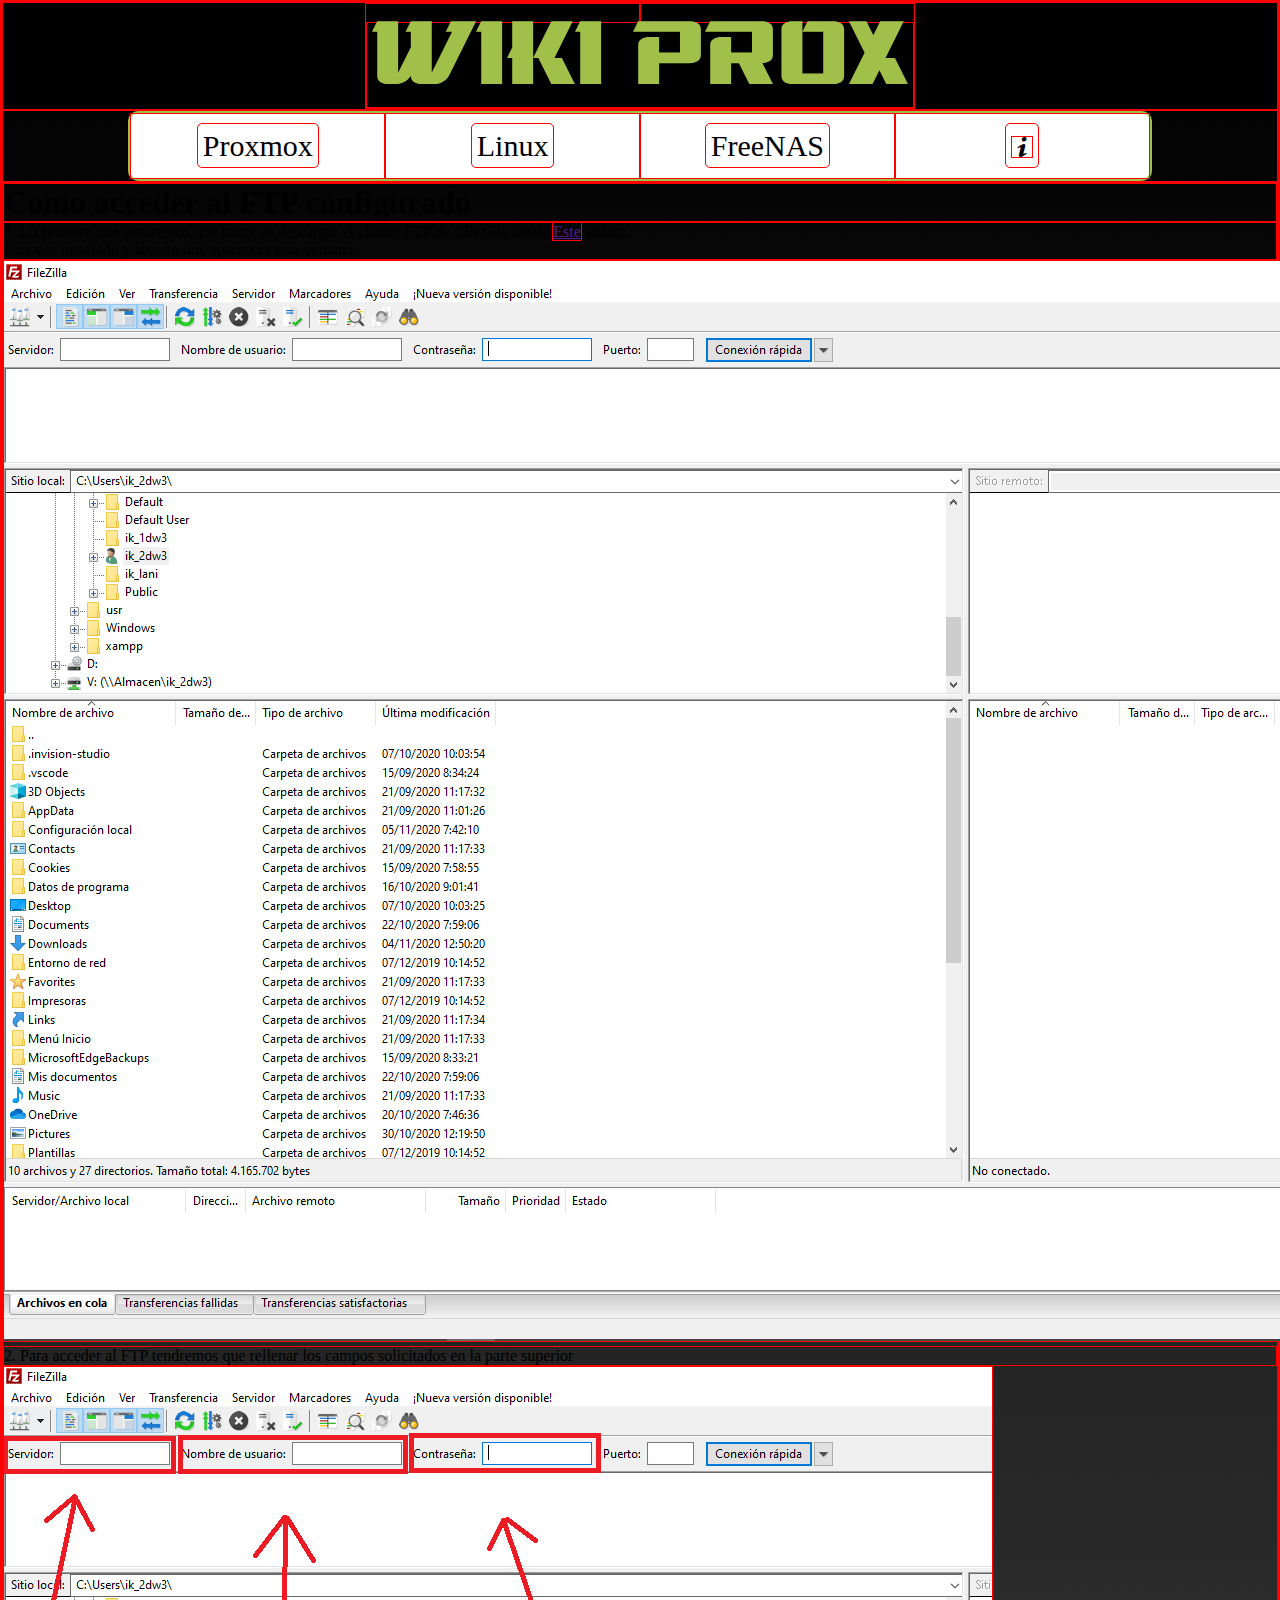
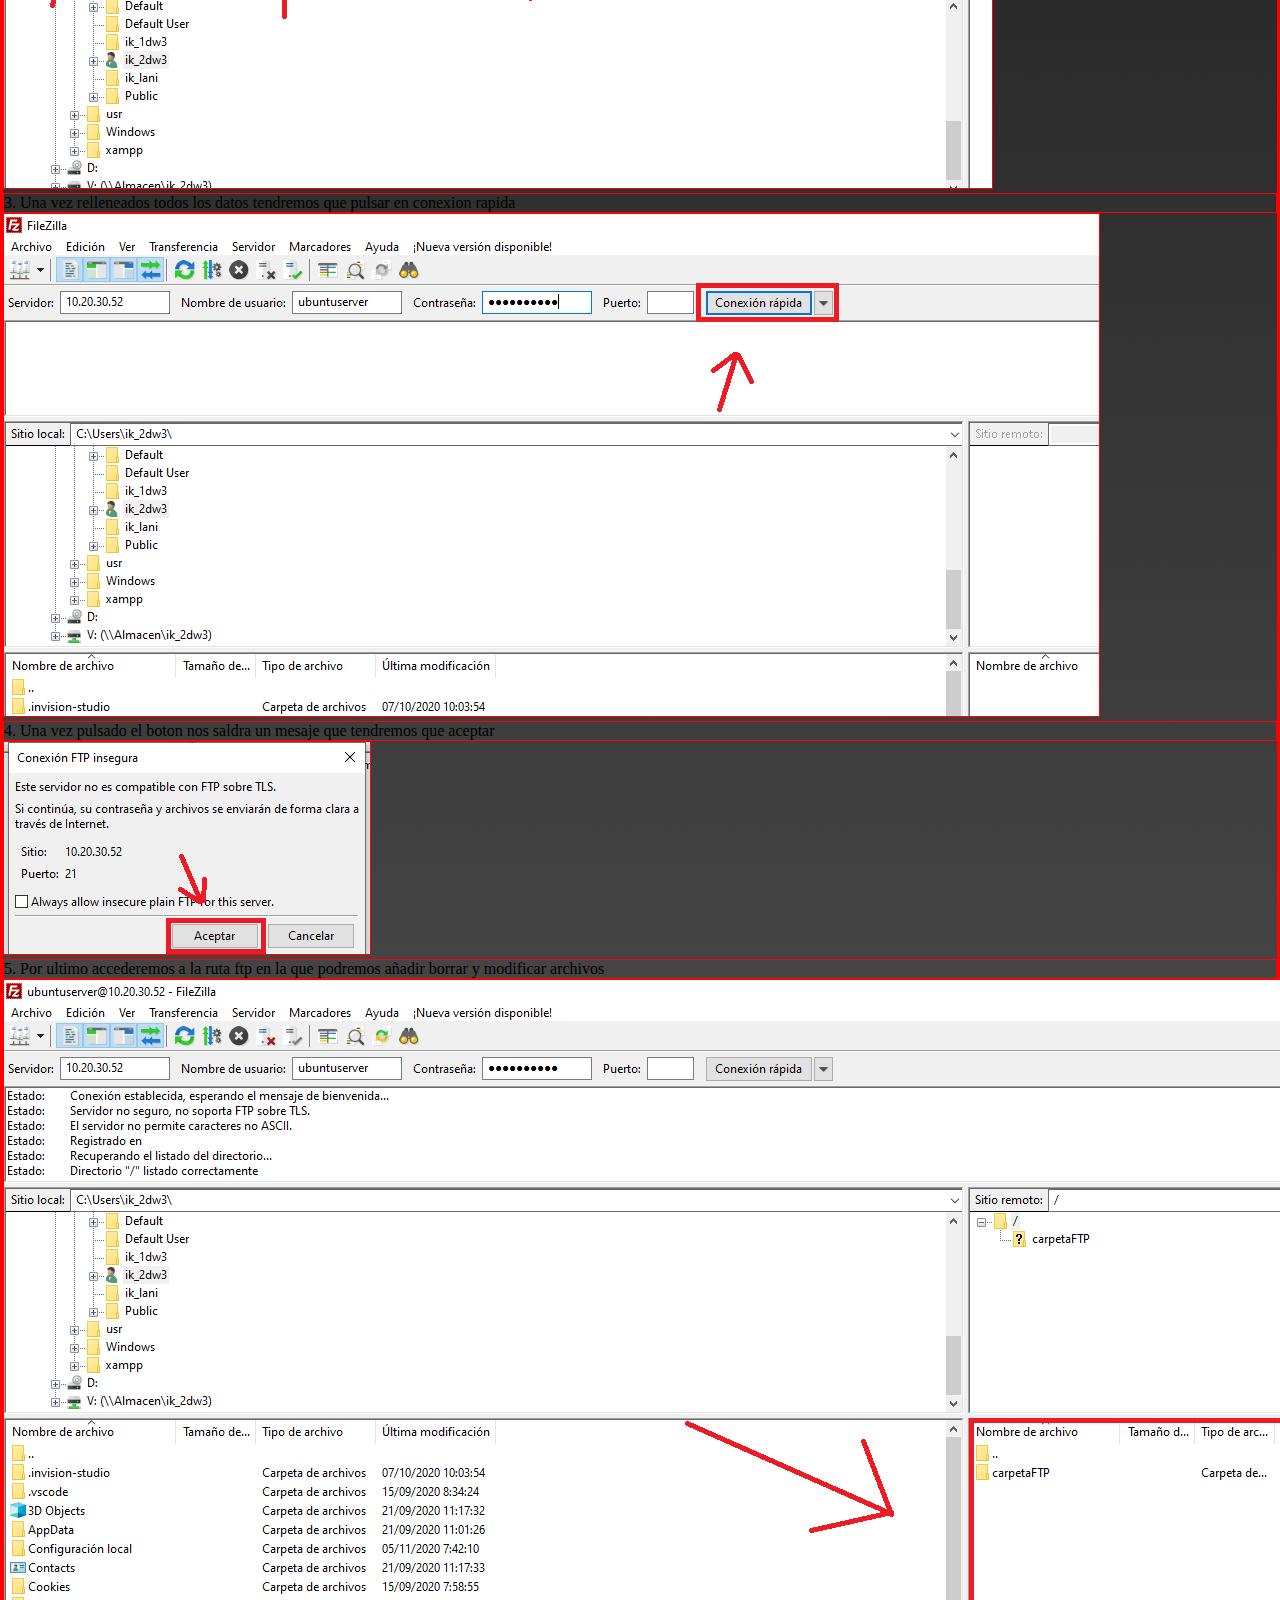
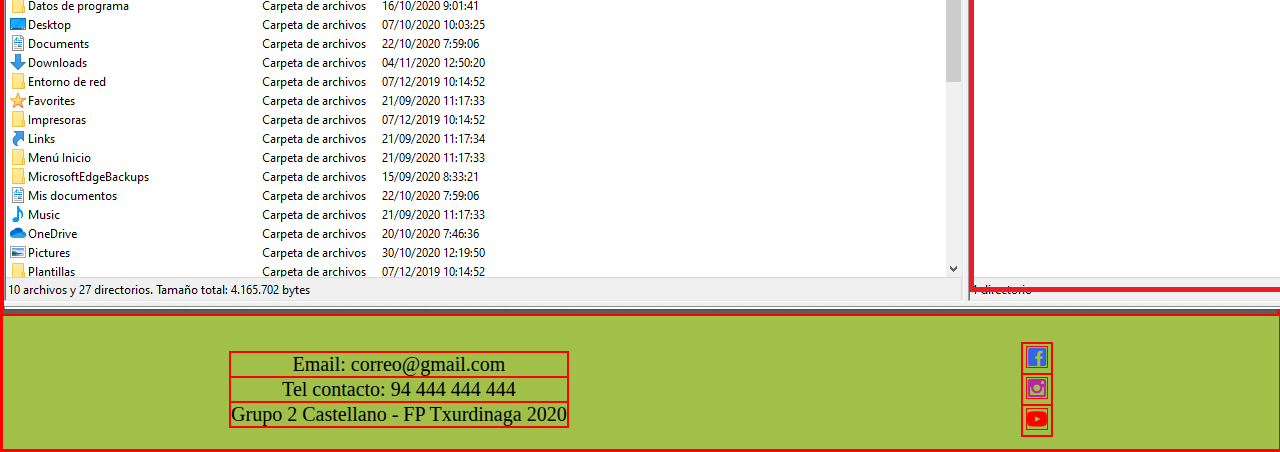
==== commit 9d787c2b: "Merge branch 'master' of https://github.com/OrdoAlogo/WIKI into David" ====
--- a/accesoFTP.html
+++ b/accesoFTP.html
@@ -11,13 +11,13 @@
 <script src="../WIKI/miJS/wikiJ.js"> </script>
 <body>
     <header id="encabezado">
+
+        <span class="icon-menu"></span>
         <div class="titulo">
-            <a href="index.html"><h1>WIKI-PROX</h1></a>
+            <a href="index.html"></a><h1>WIKI PROX</h1>
         </div>
     </header>
     <nav id="menu">
-        <P class="menuLetra">MENU</P>
-        <span class="icon-cross"></span><span class="icon-menu"></span>
        <ul>
         <li><a href="proxmox.html">Proxmox</a></li>
         <li><a href="linux.html">Linux</a></li>
--- a/css/index.css
+++ b/css/index.css
@@ -22,13 +22,13 @@
        src: url(LaOriental-Bold.otf);
 }
 
-*{margin: 0;}
+*{margin: 0; /* border: 1px solid red; */}
 
 h3{font-family: 'Inconsolata', monospace; font-size: 3rem;}
 /* h2{font-family: 'Inconsolata', monospace; font-size: 4rem;} */
 
 
-*{margin: 0;}
+*{margin: 0;border:1px solid red};
 
 h3{font-family: 'Inconsolata', monospace; font-size: 3rem;}
 /* h2{font-family: 'Inconsolata', monospace; font-size: 4rem;} */
@@ -39,10 +39,6 @@
        justify-content:space-between;
        flex-direction: row;
        background: #000000;
-<<<<<<< HEAD
-=======
-
->>>>>>> 5972e81f60e1bcd7e576bf9c6eeee0fb902694a5
        justify-items: center;
 }
 .titulo{
@@ -74,27 +70,23 @@
 
 /*ESTILOS DEL MENU DE NAVEGACION*/
 
-nav{margin: 0 auto; width: 100%; background:black; padding: 10px; }
+<<<<<<< HEAD
+nav{margin: 0 auto; width: 100%; background:black;  }
+ul{height: 100%; background: white; border: 2px solid #a1c04a; display: flex; width: 80%; margin: 0 auto; text-align: center; border-radius: 10px; padding:0;}
+ul li{ list-style: none; display: inline; margin: 0 auto; width: 100%; padding: 15px; }
+ul li a{ text-decoration: none; color: black;  font-size: 30px;  border-radius: 5px; }
+=======
+nav{margin: 0 auto; background:black; padding: 10px; }
 ul{height: 100%; background: white; border: 2px solid #a1c04a; display: flex; width: 80%; margin: 0 auto; text-align: center; border-radius: 10px; }
 ul li{ list-style: none; display: inline; margin: 0 auto; width: 90%; padding: 15px; }
 ul li a{ text-decoration: none; color: black;  font-size: 30px; padding: 5px; border-radius: 5px; }
 
+>>>>>>> 2fe504bbbd25d600c206b1204cdc434bdf703b12
 ul li a:hover{color: black; background: #aedf27;}
-ul ul {
-       display:none;
-       position:absolute;
-/*top:100%;
-left:0; 
-padding:0;
-width:auto;
-z-index: +1; */
-}
-ul ul a{
-       font-size:  1.2rem;
-}
+ul ul a{font-size:  1.2rem}
 
 /* Icono 3 barras menu desplegable movil */
-.icon-menu,.icon-cross{display: none;}
+.icon-menu,.icon-cross{display: none; color: #a1c04a;}
 .icon-home,.icon-info{font-size: 20px;}
 
 
@@ -220,7 +212,7 @@
        align-items: center;
 
 }
-.titEntradas{margin: 0 auto; text-align: center; margin-top: 10px; color: white; font-size: 4vw;}
+.titEntradas{margin: 0 auto; text-align: center; margin-top: 10px; color: white; font-size: 3vw; font-family: 'Gill Sans', 'Gill Sans MT', Calibri, 'Trebuchet MS', sans-serif;}
 
 
 .tutorialesContenido h1{
@@ -249,13 +241,14 @@
        border-style: solid ;
        border-color: black;
        background-color: #a1c04a;
-       border-width: 5px;
-       border-radius: 5px;
+       border-width: 7px;
+       border-radius: 10px;
        font-size: 1.5vw;
        width: 15%;
        height: auto;
        margin: 1%;
        padding: 2%;
+       
 }
 
 .item a{
@@ -263,6 +256,7 @@
        text-decoration: none;
        color: black;
        font-weight: bold;
+       font-family: 'Gill Sans', 'Gill Sans MT', Calibri, 'Trebuchet MS', sans-serif;
 }
 
 .item img{
@@ -502,142 +496,149 @@
 ##Screen = B/w 768px to 1024px
 ---------------------------------------*/
 
-
-@media screen and  (max-width: 700px) {
+@media (min-width: 768px) and (max-width: 1024px) {
     
-/* ---------GENERAL------- ----*/
-.titulo{
-       margin: auto;
-}
-.titulo h1{
-       font-size: 15vw;
-}
-
-/*MENU*/
-ul li {border-bottom:1px solid #aedf27; display: block; text-align: left;}
-nav ul{left: -1500px; display: block; background: black; height: 0px; position:absolute; border-radius: 0px 10px 0px 0px;}
-nav ul li a{color: white;}
-.icon-cross{font-size: 5vw; color: white; position: relative; }
-.icon-menu{display: block; font-size: 5vw; color: white; position: relative; }
-.menuLetra{display: block; font-size: 30px; color: white; cursor: pointer;}
-.menuLetra:hover{color: #a1c04a;}
-
-
-/*FOOTER*/
-
-
-.info p{
-       font-size: 3vw;
-}
-.rrss{
-       flex-direction: column;
-      
-}
-/* -------index.html-------- */
-/*MAIN*/
-.portada{
-       height:300px;
-}
-.portada h1{
-       font-size: 7vw;
-} 
-
-.video_p div iframe{
-       width: 700px;
-       height: 350px;
-}
-.nTutoriales{
-       width: 80%;
-       font-size: 20px;
-}
-.video_p{
-       flex-direction: column;
-       justify-content: center;
-}
-
-/* ------------TUTORIALES B------------------ */
-
-.tutorialB h1{
-       margin-top: 30px;
-       font-size: 6vw;
-}
-
-.tutorialB h2{
-       margin-top: 30px;
-       font-size: 3vw;
-      
-}
-
-
-.containerTutorialB{
-       margin: 1% auto;
-       margin-top: 40px;
-       margin-bottom: 40px;
-       border: 5px solid black;
-       border-radius: 5px;
-       padding: 2%;
-	max-width: 90%;
-       display: block;
-       height: 80%;
-
-}
-
-.containerFoto {
-       display: block;
-       margin: 0 auto;
-       margin-top: 5%;
-       width: 100%;
-       object-fit: contain;
-       text-align: center;
-}
-
-.containerTexto{
-       padding: 3%;
-       flex: none;
-}
-
-#paso{
-       margin-top: 5%;
-       margin-bottom: 1%;
-       font-size:5vw;
-}
-
-#fotoB{
-       display: block;
-       margin-left: auto;
-       margin-right: auto;
-       width: 75vw;
-       height: 50vw;
-}
-
-.flechas{
-       display: block;
-       margin: 0 auto;
-       margin-top: 3%;
-       
-}
-
-#anterior, #siguiente{
-       height: 10vw;
-       width: 10vw;
-      
-}
-
-/* -------------freenas.html, proxmox.html, linux.html--------------- */
-
-.item {
-       width: 250px;
-       height:250px;
-       padding: 5%;
-     
-}
-
-.item a {
-       font-size: 30px;
-}
-
-
-}
+       /* ---------GENERAL------- ----*/
+       .titulo{
+              margin: auto;
+       }
+       .titulo h1{
+              font-size: 12vw;
+       }
+       
+       /*MENU*/
+       ul li {border-bottom:1px solid #aedf27; display: block; text-align: left;}
+       nav ul{left: -1500px; display: block; background: black; height: 0px; position:absolute; border-radius: 0px 10px 0px 0px;}
+       nav ul li a{color: white;}
+       ul li a{
+              color: #a1c04a;
+       }
+
+       .menuLetra{display: block; font-size: 30px;}
+       .icon-menu{
+              margin-top: 3%;
+              margin-left: 2%;
+              display: block; 
+              font-size: 15vw;
+       }
+       
+       /*FOOTER*/
+       
+       
+       .info p{
+              font-size: 3vw;
+       }
+       .rrss{
+              flex-direction: column;
+             
+       }
+       /* -------index.html-------- */
+       /*MAIN*/
+       .portada{
+              height:300px;
+       }
+       .portada h1{
+              font-size: 7vw;
+       } 
+       marquee{
+              font-size: 20px;
+       }
+       .video_p div iframe{
+              width: 700px;
+              height: 350px;
+       }
+       .nTutoriales{
+              width: 80%;
+              font-size: 20px;
+       }
+       .video_p{
+              flex-direction: column;
+              justify-content: center;
+       }
+       
+       /* ------------TUTORIALES B------------------ */
+       
+       .tutorialB h1{
+              margin-top: 30px;
+              font-size: 6vw;
+       }
+       
+       .tutorialB h2{
+              margin-top: 30px;
+              font-size: 3vw;
+             
+       }
+       
+       
+       .containerTutorialB{
+              margin: 1% auto;
+              margin-top: 40px;
+              margin-bottom: 40px;
+              border: 5px solid black;
+              border-radius: 5px;
+              padding: 2%;
+              max-width: 90%;
+              display: block;
+              height: 80%;
+       
+       }
+       
+       .containerFoto {
+              display: block;
+              margin: 0 auto;
+              margin-top: 5%;
+              width: 100%;
+              object-fit: contain;
+              text-align: center;
+       }
+       
+       .containerTexto{
+              padding: 3%;
+              flex: none;
+       }
+       
+       #paso{
+              margin-top: 5%;
+              margin-bottom: 1%;
+              font-size:5vw;
+       }
+       
+       #fotoB{
+              display: block;
+              margin-left: auto;
+              margin-right: auto;
+              width: 75vw;
+              height: 50vw;
+       }
+       
+       .flechas{
+              display: block;
+              margin: 0 auto;
+              margin-top: 3%;
+              
+       }
+       
+       #anterior, #siguiente{
+              height: 10vw;
+              width: 10vw;
+             
+       }
+       
+       /* -------------freenas.html, proxmox.html, linux.html--------------- */
+       
+       .item {
+              width: 250px;
+              height:250px;
+              padding: 5%;
+            
+       }
+       
+       .item a {
+              font-size: 30px;
+       }
+       
+       
+       }
      
 /* ------------------------------------
 ##Device = Tablets, Ipads (landscape)
@@ -661,10 +662,20 @@
        margin: auto;
 }
 .titulo h1{
+       font-size: 12vw;
+}
+
+
+
+/*MENU*/
+ul li {border-bottom:1px solid white; display: block; text-align: left;}
+nav ul{left: -1500px; display: block; background:  #32281B; height: 0px; position:absolute;}
+.icon-menu{
+       margin-top: 3%;
+       margin-left: 2%;
+       display: block; 
        font-size: 15vw;
 }
-/*MENU*/
-
 /*FOOTER*/
 footer{
        flex-direction: column-reverse; 
@@ -831,9 +842,10 @@
 /*MAIN*/
 .portada{
        height:150px;
+       
 }
 .portada h1{
-       font-size: 7vw;
+       font-size: 6vw;
 } 
 marquee{
        font-size: 20px;
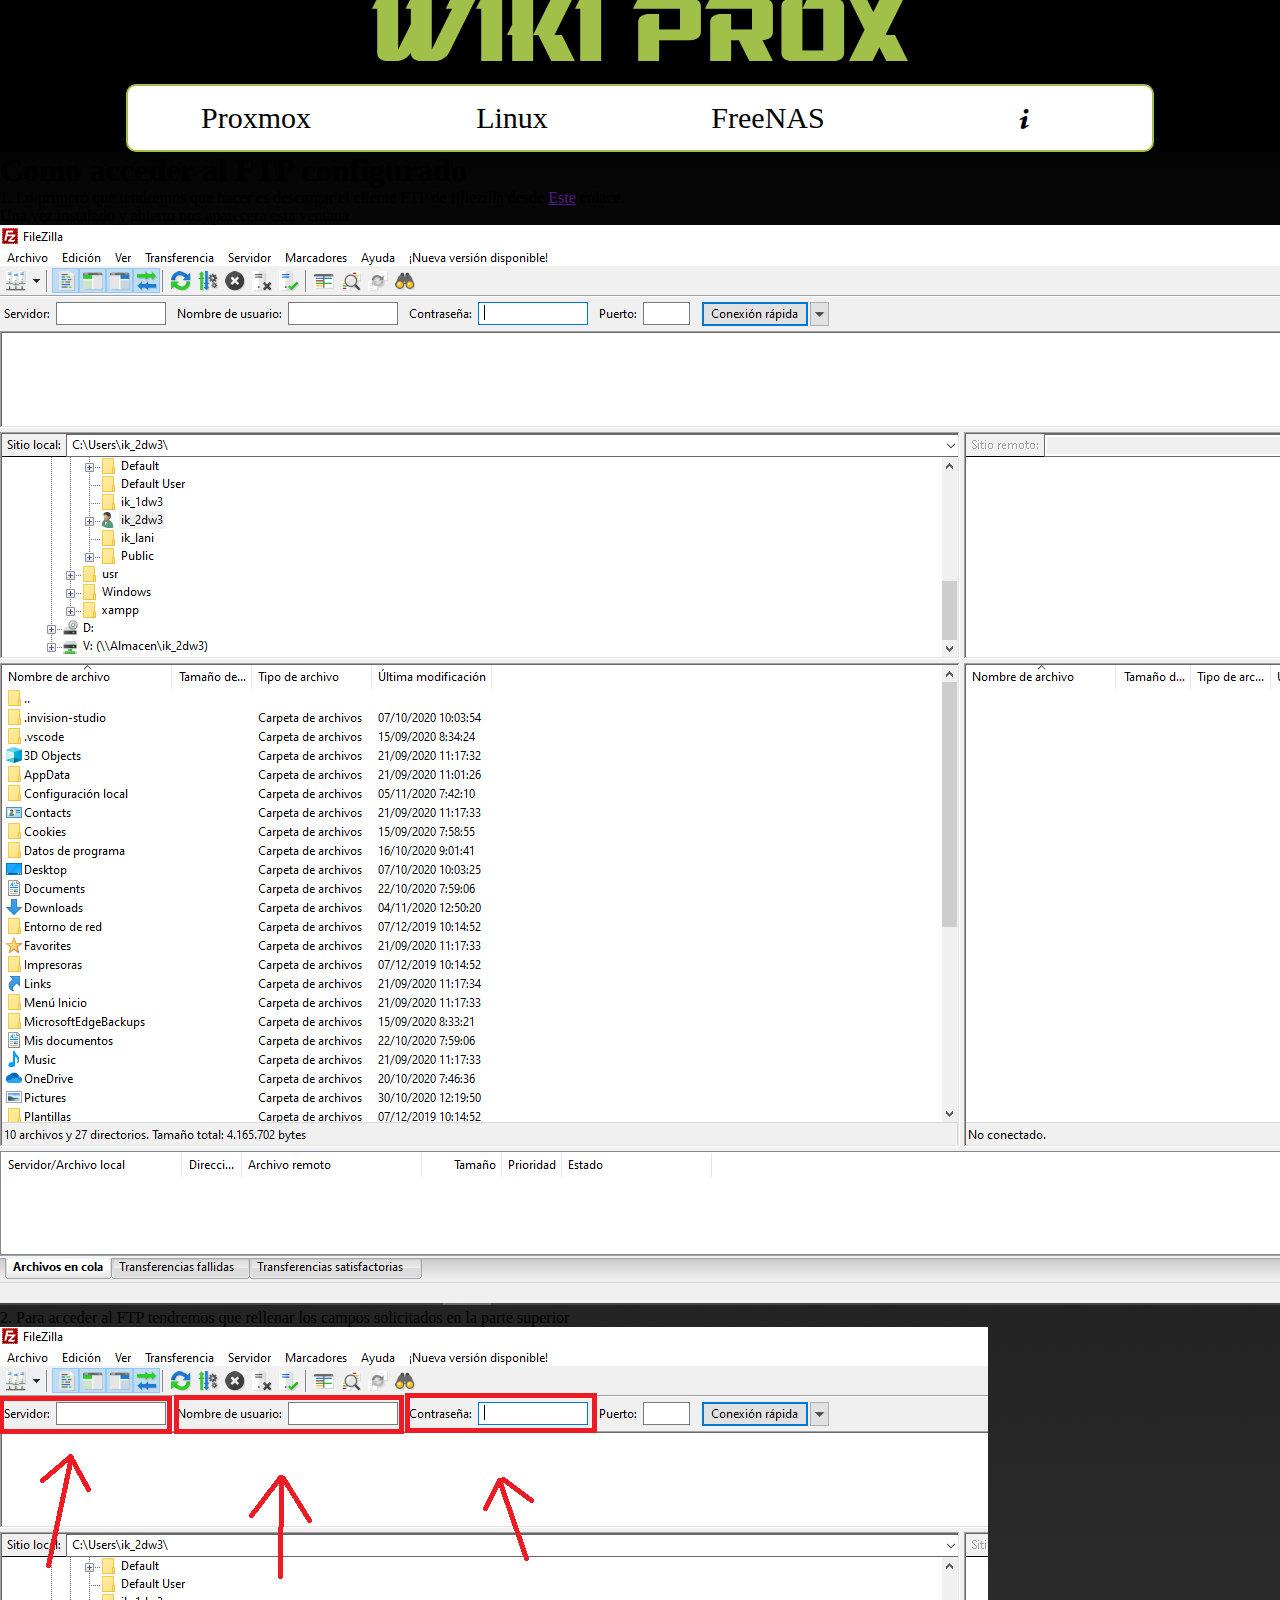
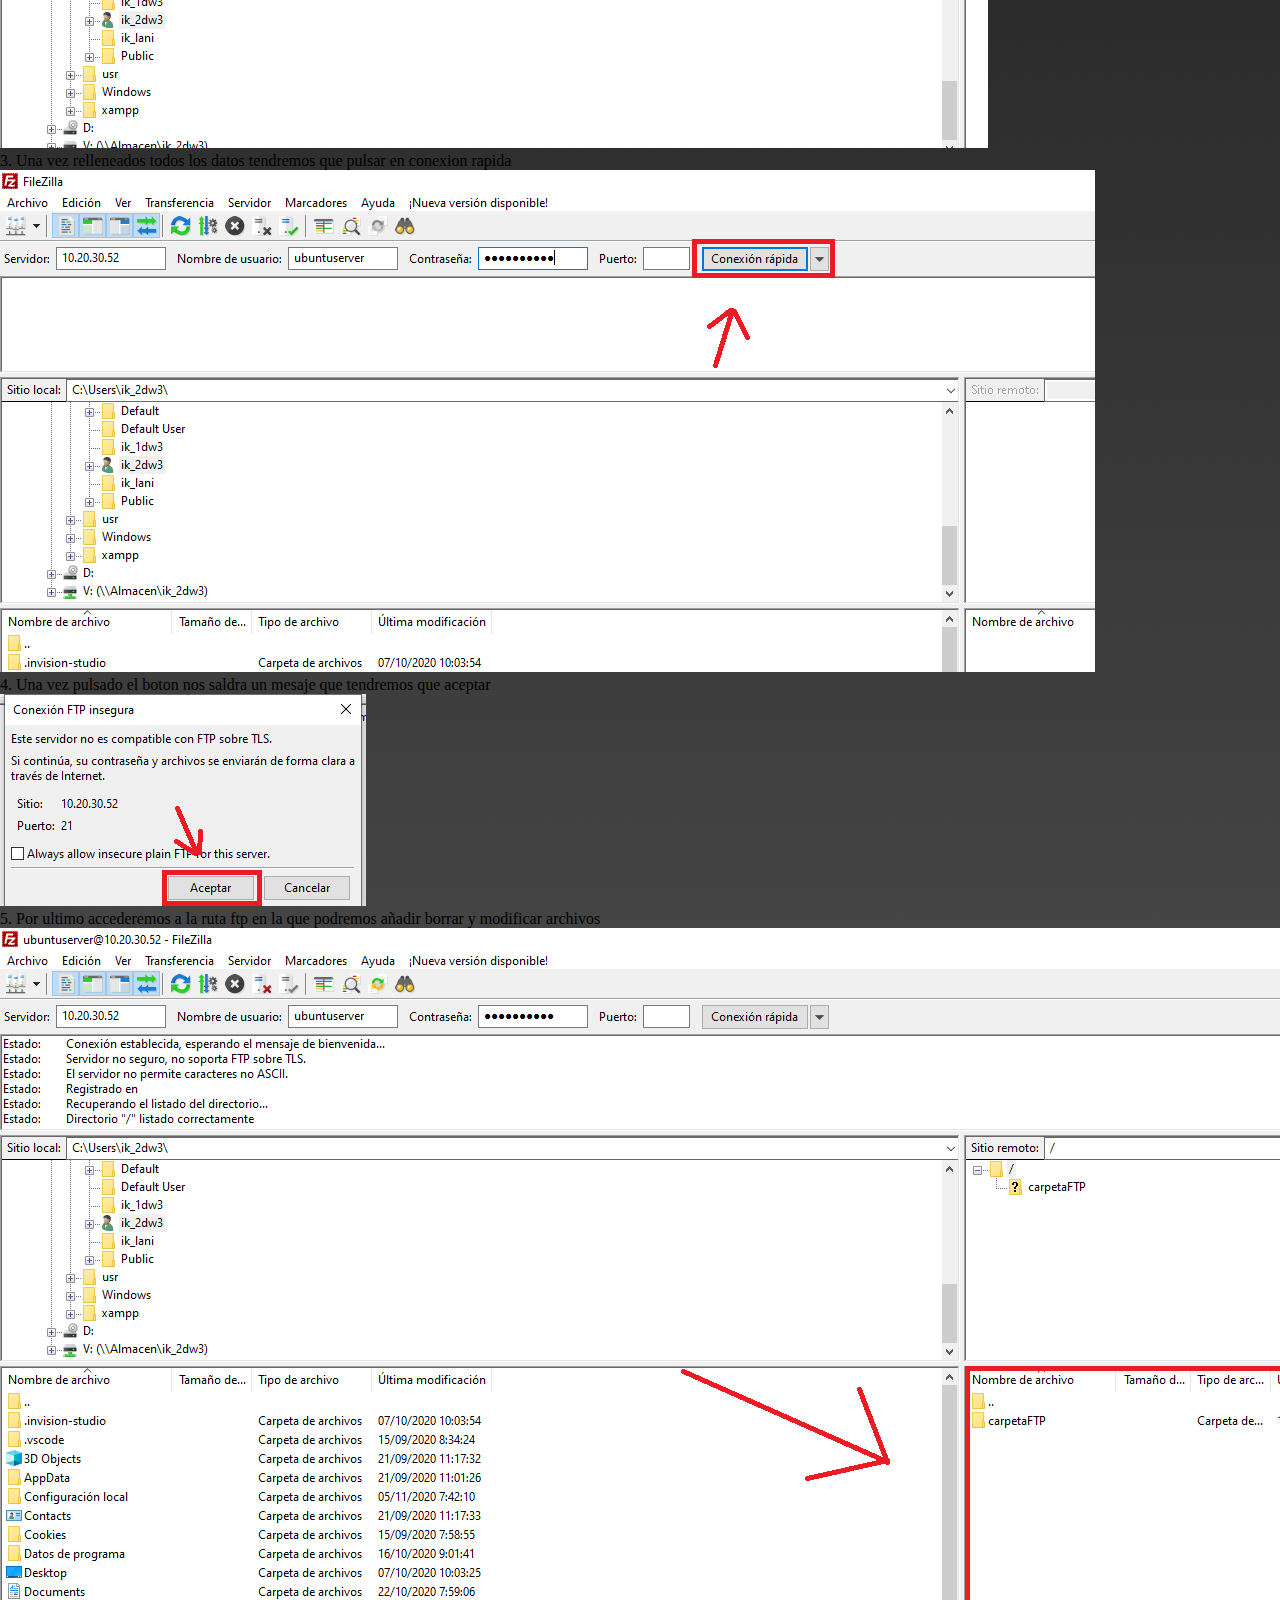
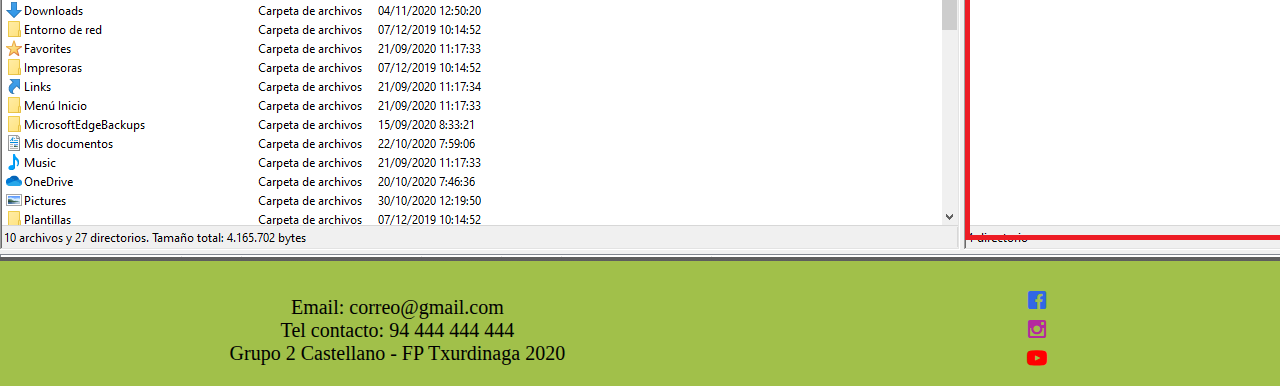
==== commit 9ad1bc44: "href y tamaño letra" ====
--- a/accesoFTP.html
+++ b/accesoFTP.html
@@ -14,7 +14,7 @@
 
         <span class="icon-menu"></span>
         <div class="titulo">
-            <a href="index.html"></a><h1>WIKI PROX</h1>
+            <h1><a href="index.html">WIKI PROX</a></h1>
         </div>
     </header>
     <nav id="menu">
--- a/css/index.css
+++ b/css/index.css
@@ -11,27 +11,11 @@
        src: url(LaOriental-Bold.otf);
 }
 
-
-/* ----------------GENERAL---------------------- */
-@font-face{
-       font-family:'osaka';
-       src: url(osaka-re.ttf);
-}
-@font-face{
-       font-family:'oriental';
-       src: url(LaOriental-Bold.otf);
-}
-
 *{margin: 0; /* border: 1px solid red; */}
 
 h3{font-family: 'Inconsolata', monospace; font-size: 3rem;}
 /* h2{font-family: 'Inconsolata', monospace; font-size: 4rem;} */
 
-
-*{margin: 0;border:1px solid red};
-
-h3{font-family: 'Inconsolata', monospace; font-size: 3rem;}
-/* h2{font-family: 'Inconsolata', monospace; font-size: 4rem;} */
 
 /*ENCABEZADO*/
 header{
@@ -46,7 +30,10 @@
        text-align: center;
 }
 
-.titulo a {text-decoration:none; }
+.titulo a {
+       text-decoration:none;
+       color: #a1c04a; 
+}
 .titulo h1{
        font-family: 'oriental'; 
        color: #a1c04a;
@@ -70,18 +57,34 @@
 
 /*ESTILOS DEL MENU DE NAVEGACION*/
 
-<<<<<<< HEAD
-nav{margin: 0 auto; width: 100%; background:black;  }
-ul{height: 100%; background: white; border: 2px solid #a1c04a; display: flex; width: 80%; margin: 0 auto; text-align: center; border-radius: 10px; padding:0;}
-ul li{ list-style: none; display: inline; margin: 0 auto; width: 100%; padding: 15px; }
-ul li a{ text-decoration: none; color: black;  font-size: 30px;  border-radius: 5px; }
-=======
-nav{margin: 0 auto; background:black; padding: 10px; }
-ul{height: 100%; background: white; border: 2px solid #a1c04a; display: flex; width: 80%; margin: 0 auto; text-align: center; border-radius: 10px; }
-ul li{ list-style: none; display: inline; margin: 0 auto; width: 90%; padding: 15px; }
+nav{
+       margin: 0 auto; 
+       width: 100%; 
+       background:black; 
+}
+ul{
+       
+       background: white;
+       height: 100%; 
+       border: 2px solid #a1c04a; 
+       display: flex; 
+       width: 80%; 
+       margin: 0 auto; 
+       justify-content: center; 
+       text-align: center; 
+       border-radius: 10px; 
+       padding: 0;
+
+}
+ul li{ 
+       list-style: none; 
+       display: inline; 
+       margin: 0 auto;
+       width: 100%; 
+       padding: 15px; 
+       }
 ul li a{ text-decoration: none; color: black;  font-size: 30px; padding: 5px; border-radius: 5px; }
 
->>>>>>> 2fe504bbbd25d600c206b1204cdc434bdf703b12
 ul li a:hover{color: black; background: #aedf27;}
 ul ul a{font-size:  1.2rem}
 
@@ -170,9 +173,13 @@
 .video_p div{  padding: 5px; }
 
 .nTutoriales{
-       width: 30%;
-}
-.nTutoriales h5{font-size: 2vw; text-align: center; color: white;}
+       width: 40%;
+}
+.nTutoriales h5{
+       margin-top: 1%;
+       font-size: 1.2vw; 
+       text-align: center; 
+       color: white;}
 
 marquee{ 
        display:flex;
@@ -293,7 +300,7 @@
        width: 25%;
        height: 19%;;
 }
-
+.mainApache{width: 70%; margin: 0 auto; border:2px solid #a1c04a;}
 .mainSSH{width: 70%; margin: 0 auto; border:2px solid #a1c04a;}
 .imagenesSSH{ margin-top:10px; display: flex; flex-direction: row; justify-content: space-around; justify-items: center;}
 
@@ -538,18 +545,21 @@
               height:300px;
        }
        .portada h1{
-              font-size: 7vw;
+              font-size: 6vw;
        } 
        marquee{
               font-size: 20px;
        }
        .video_p div iframe{
-              width: 700px;
+              width: 650px;
               height: 350px;
        }
        .nTutoriales{
               width: 80%;
               font-size: 20px;
+       }
+       .nTutoriales h5{
+              font-size: 2.5vw;
        }
        .video_p{
               flex-direction: column;
@@ -698,15 +708,18 @@
        height:200px;
 }
 .portada h1{
-       font-size: 7vw;
+       font-size: 6vw;
 } 
 
 .video_p div iframe{
-       width: 100%;
-       height: 80%;
+       width: 400px;
+       height: 200px;
 }
 .nTutoriales{
        width: 80%;
+}
+.nTutoriales h5{
+       font-size: 2.5vw;
 }
 .video_p{
        flex-direction: column;
@@ -802,7 +815,7 @@
 ##Screen = B/w 320px to 479px
 ----------------------------------------------------*/
 
-@media (min-width: 320px) and (max-width: 480px) {
+@media (min-width: 120px) and (max-width: 480px) {
      
 /* ---------GENERAL------- ----*/
 .titulo{
@@ -842,7 +855,7 @@
 /*MAIN*/
 .portada{
        height:150px;
-       
+
 }
 .portada h1{
        font-size: 6vw;
@@ -856,6 +869,10 @@
 }
 .nTutoriales{
        width: 100%;
+}
+
+.nTutoriales h5{
+       font-size: 2.5vw;
 }
 .video_p{
        flex-direction: column;
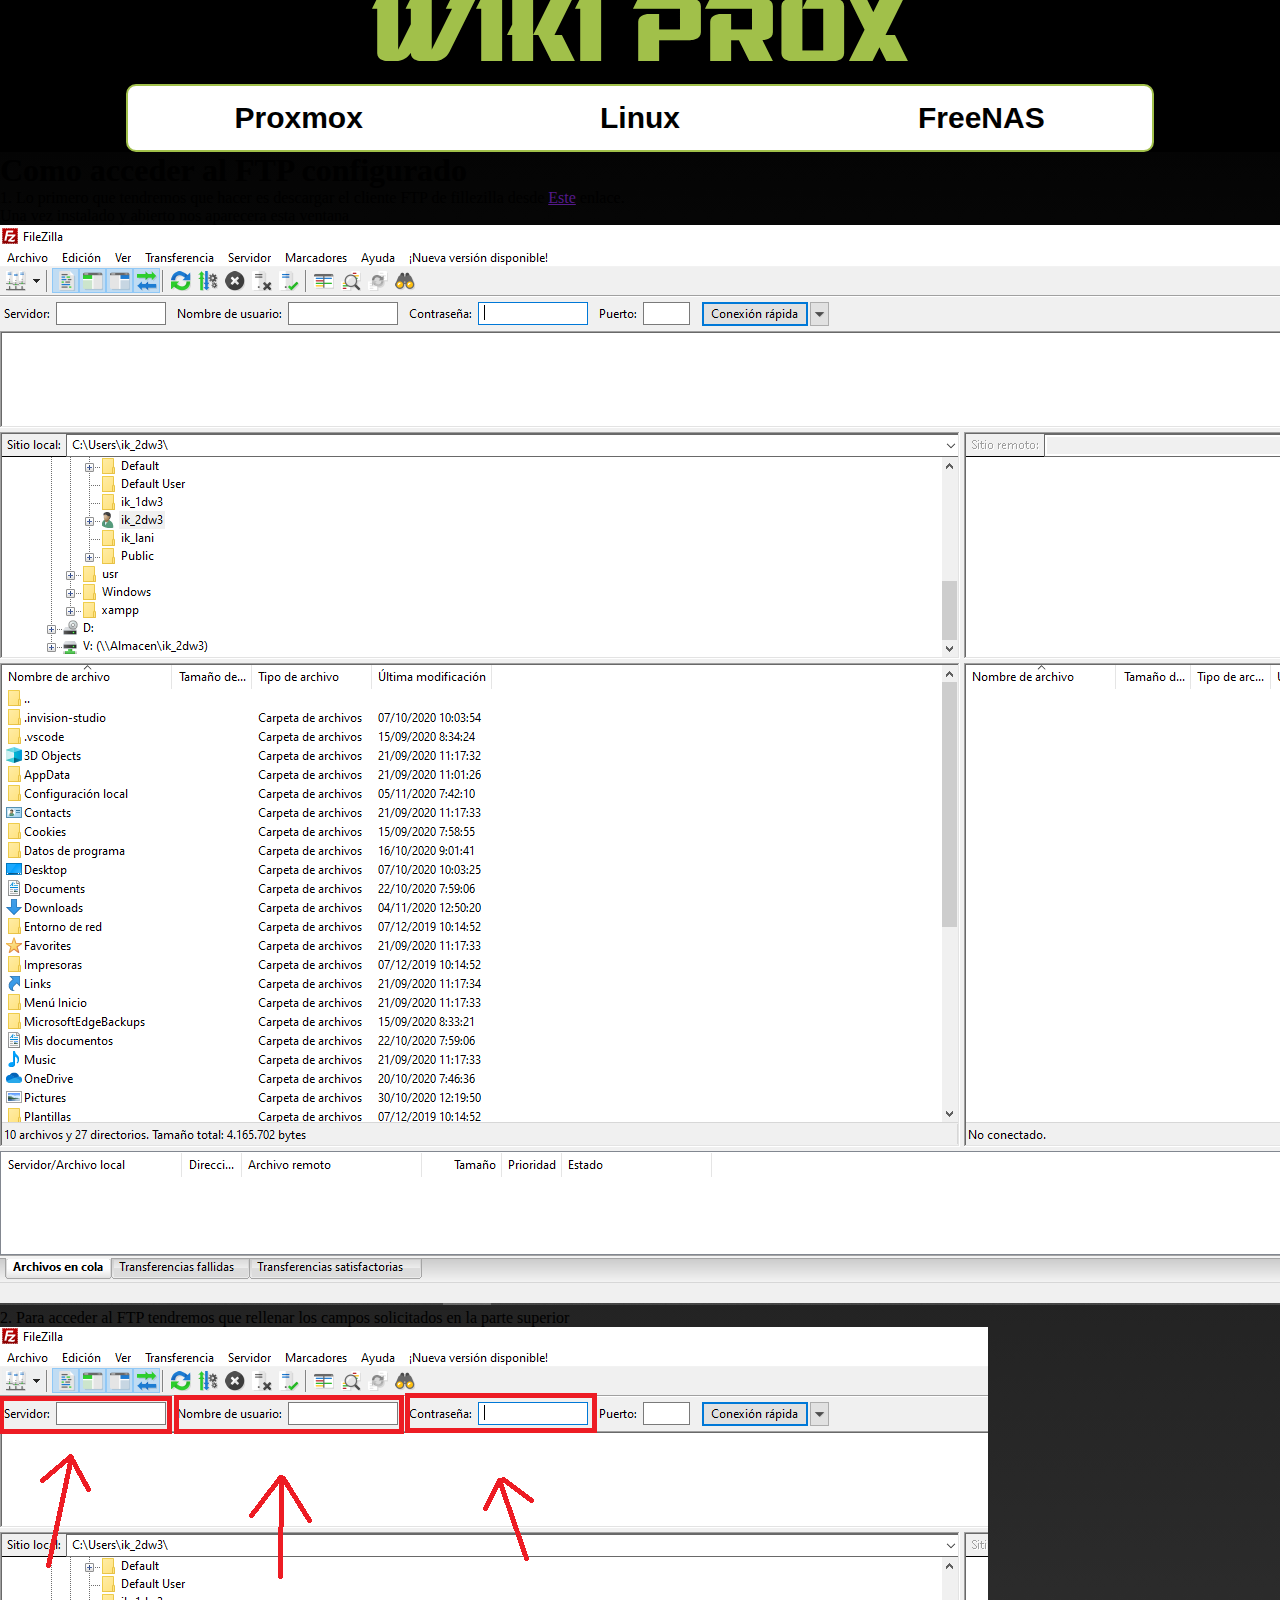
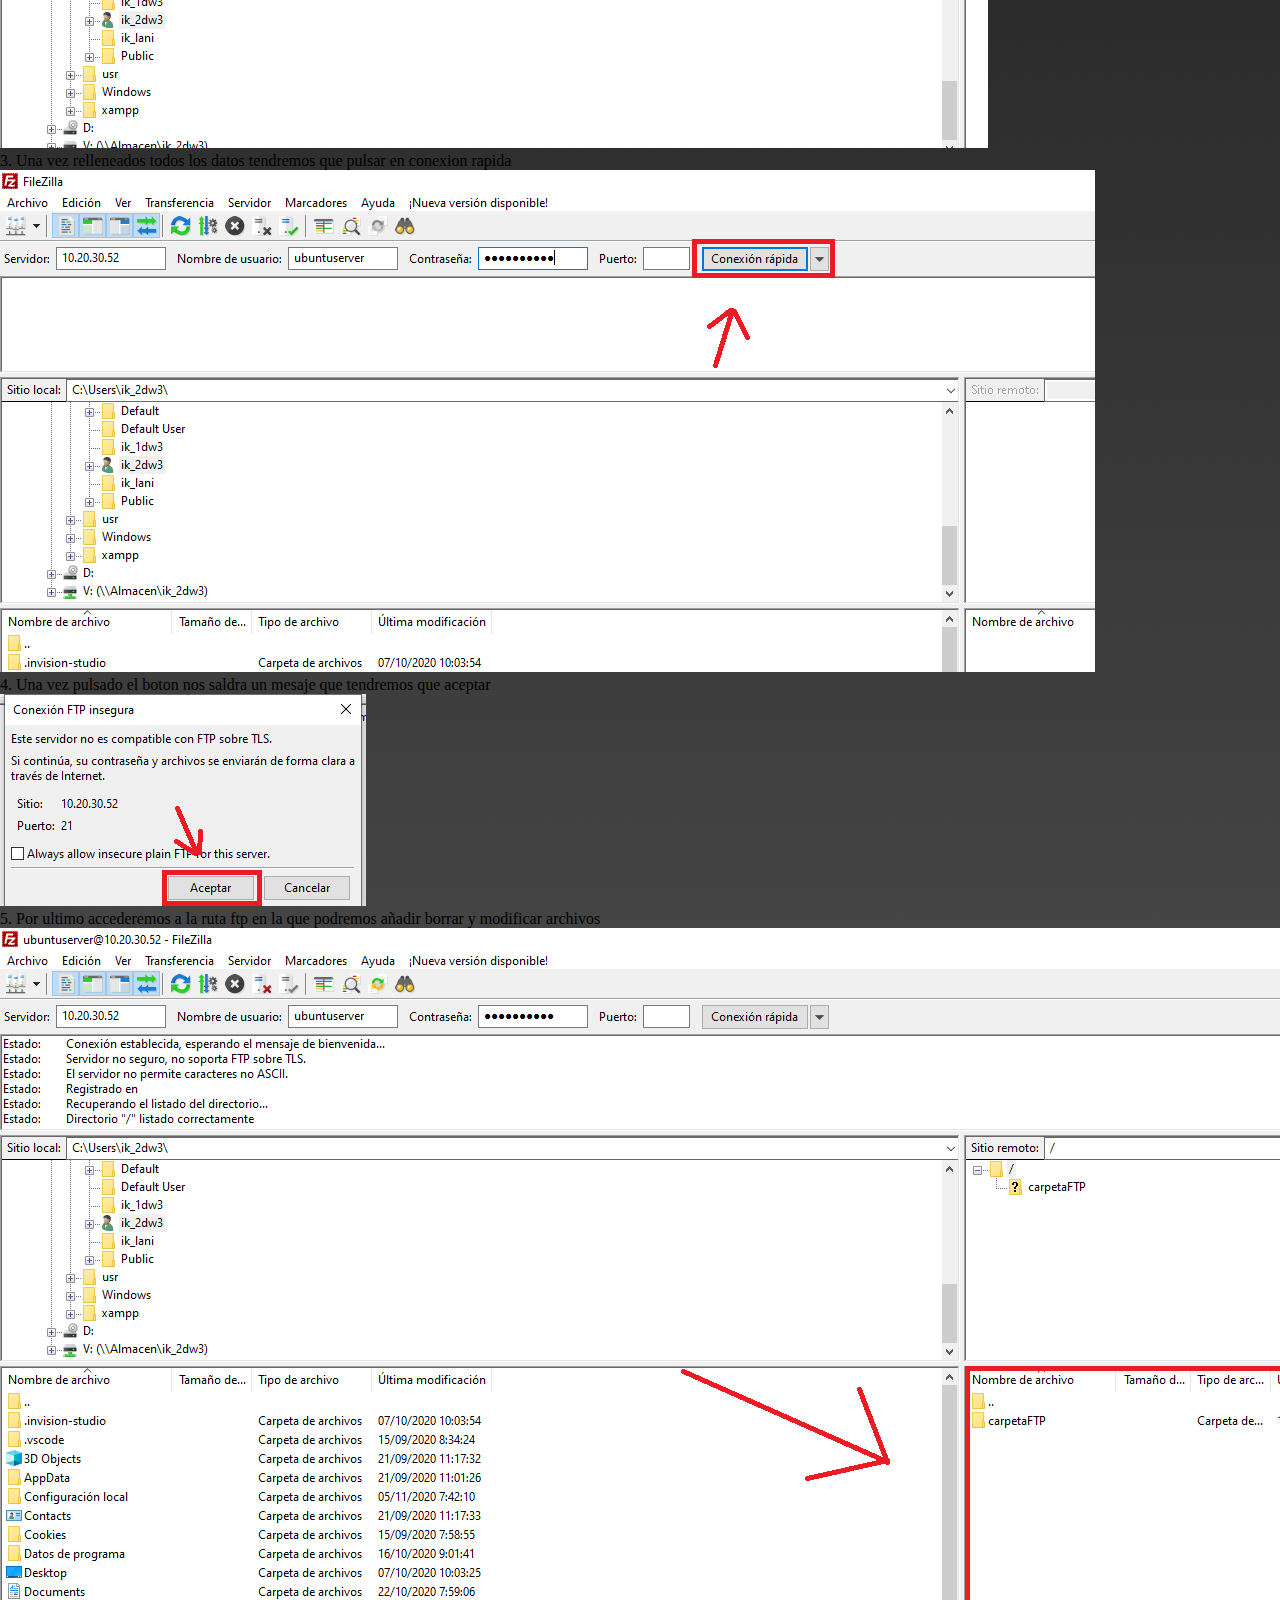
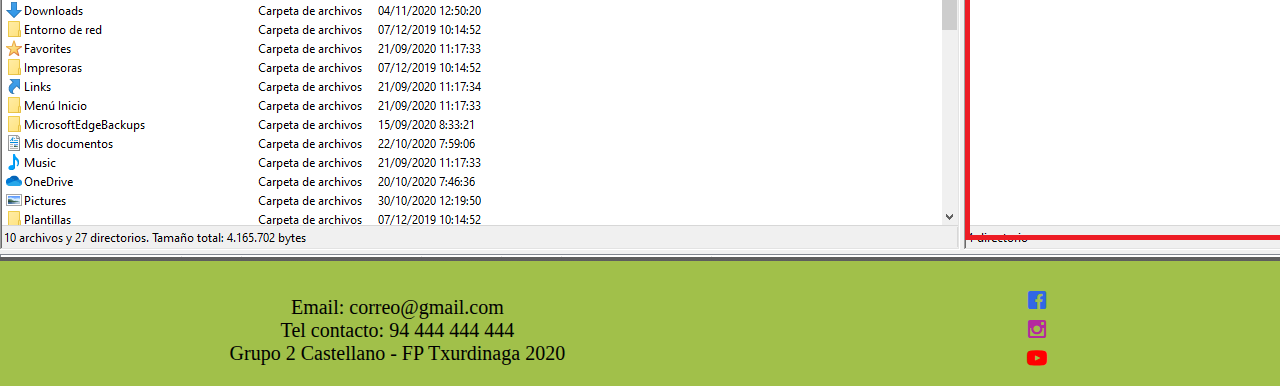
==== commit feb2d97b: "retoquillos finales" ====
--- a/accesoFTP.html
+++ b/accesoFTP.html
@@ -14,7 +14,7 @@
 
         <span class="icon-menu"></span>
         <div class="titulo">
-            <h1><a href="index.html">WIKI PROX</a></h1>
+            <a href="index.html"></a><h1>WIKI PROX</h1>
         </div>
     </header>
     <nav id="menu">
@@ -22,7 +22,6 @@
         <li><a href="proxmox.html">Proxmox</a></li>
         <li><a href="linux.html">Linux</a></li>
         <li><a href="freenas.html">FreeNAS</a></li>
-        <li><a href="#contacto"><span class="icon-info"></span></a></li>
        </ul>
     </nav>
     <main>
--- a/css/index.css
+++ b/css/index.css
@@ -10,6 +10,11 @@
        font-family:'oriental';
        src: url(LaOriental-Bold.otf);
 }
+@font-face{
+       font-family:'escolar';
+       src: url(Schoolwork-Regular.ttf);
+}
+
 
 *{margin: 0; /* border: 1px solid red; */}
 
@@ -30,10 +35,7 @@
        text-align: center;
 }
 
-.titulo a {
-       text-decoration:none;
-       color: #a1c04a; 
-}
+.titulo a {text-decoration:none; }
 .titulo h1{
        font-family: 'oriental'; 
        color: #a1c04a;
@@ -83,7 +85,7 @@
        width: 100%; 
        padding: 15px; 
        }
-ul li a{ text-decoration: none; color: black;  font-size: 30px; padding: 5px; border-radius: 5px; }
+ul li a{ text-decoration: none; color: black;  font-size: 30px; padding: 5px; border-radius: 5px; font-family: Arial, Helvetica, sans-serif; font-weight: bold;}
 
 ul li a:hover{color: black; background: #aedf27;}
 ul ul a{font-size:  1.2rem}
@@ -173,13 +175,9 @@
 .video_p div{  padding: 5px; }
 
 .nTutoriales{
-       width: 40%;
-}
-.nTutoriales h5{
-       margin-top: 1%;
-       font-size: 1.2vw; 
-       text-align: center; 
-       color: white;}
+       width: 30%;
+}
+.nTutoriales h5{font-size: 2vw; text-align: center; color: white;}
 
 marquee{ 
        display:flex;
@@ -286,7 +284,7 @@
 .explicacion{ color: rgb(156, 153, 153);}
 
 .comando,.explicacion {
-       font-family: 'Trebuchet MS', 'Lucida Sans Unicode', 'Lucida Grande', 'Lucida Sans', Arial, sans-serif;
+       font-family: Cambria, Cochin, Georgia, Times, 'Times New Roman', serif;
        font-size: 2vW;
        width: 100%;
 }
@@ -331,11 +329,10 @@
 #paso{
        margin-top: 10%;
        margin-bottom: 1%;
-       font-size:1vw;
        color: white;
        text-align: center;
        font-size: 2vw;
-
+       font-family:Cambria, Cochin, Georgia, Times, 'Times New Roman', serif;
 } 
 #fotoB{
        width: 40vw;
@@ -356,8 +353,6 @@
 }
 
 .tutorialB{
-       
-
        padding: 1%;
 }
 .tutorialB span{
@@ -371,6 +366,14 @@
        font-size: 1vw;
        margin-top: 1%;
        color: white;
+       font-family:  'Arial Narrow Bold', sans-serif;
+}
+
+
+.tutorialB h2 a{
+       color: #a1c04a;
+       text-decoration: none;
+       font-family: 'osaka';
 }
 
 
@@ -545,21 +548,18 @@
               height:300px;
        }
        .portada h1{
-              font-size: 6vw;
+              font-size: 7vw;
        } 
        marquee{
               font-size: 20px;
        }
        .video_p div iframe{
-              width: 650px;
+              width: 700px;
               height: 350px;
        }
        .nTutoriales{
               width: 80%;
               font-size: 20px;
-       }
-       .nTutoriales h5{
-              font-size: 2.5vw;
        }
        .video_p{
               flex-direction: column;
@@ -708,18 +708,15 @@
        height:200px;
 }
 .portada h1{
-       font-size: 6vw;
+       font-size: 7vw;
 } 
 
 .video_p div iframe{
-       width: 400px;
-       height: 200px;
+       width: 100%;
+       height: 80%;
 }
 .nTutoriales{
        width: 80%;
-}
-.nTutoriales h5{
-       font-size: 2.5vw;
 }
 .video_p{
        flex-direction: column;
@@ -870,10 +867,6 @@
 .nTutoriales{
        width: 100%;
 }
-
-.nTutoriales h5{
-       font-size: 2.5vw;
-}
 .video_p{
        flex-direction: column;
        justify-content: center;
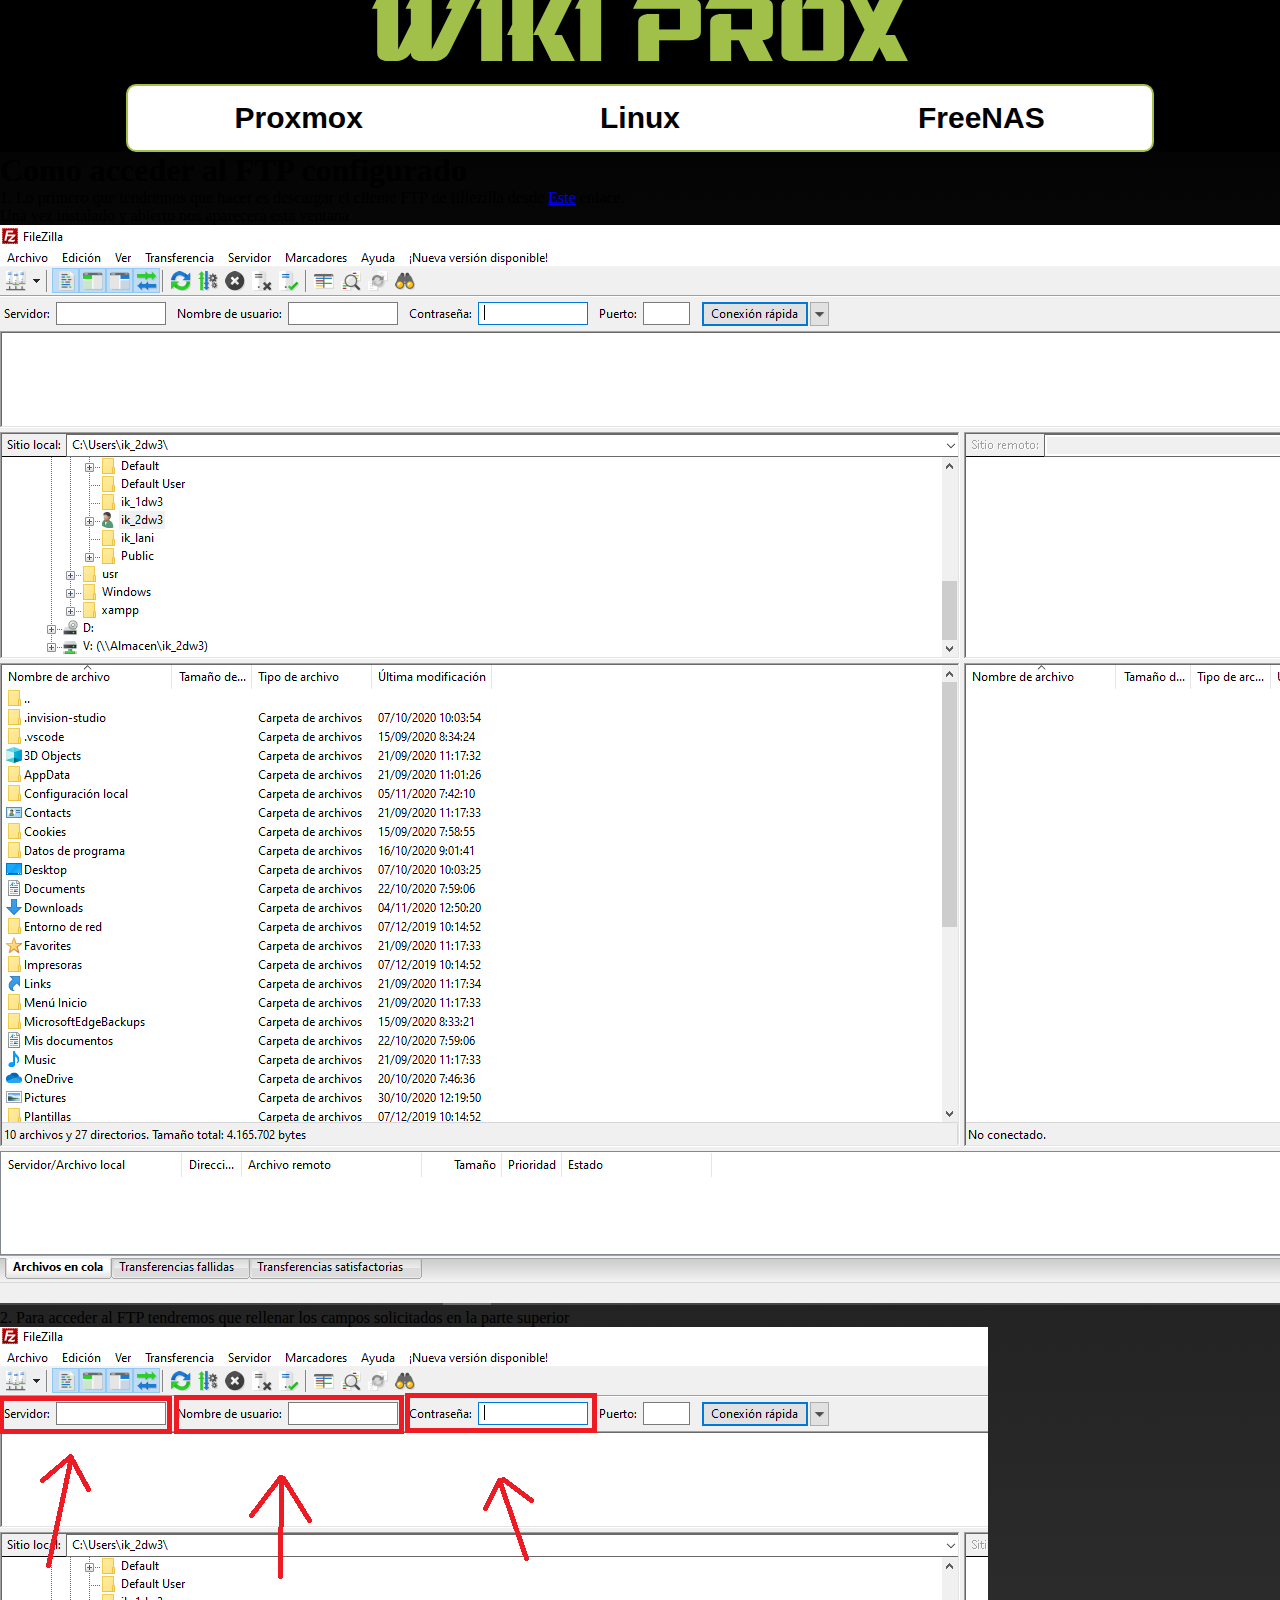
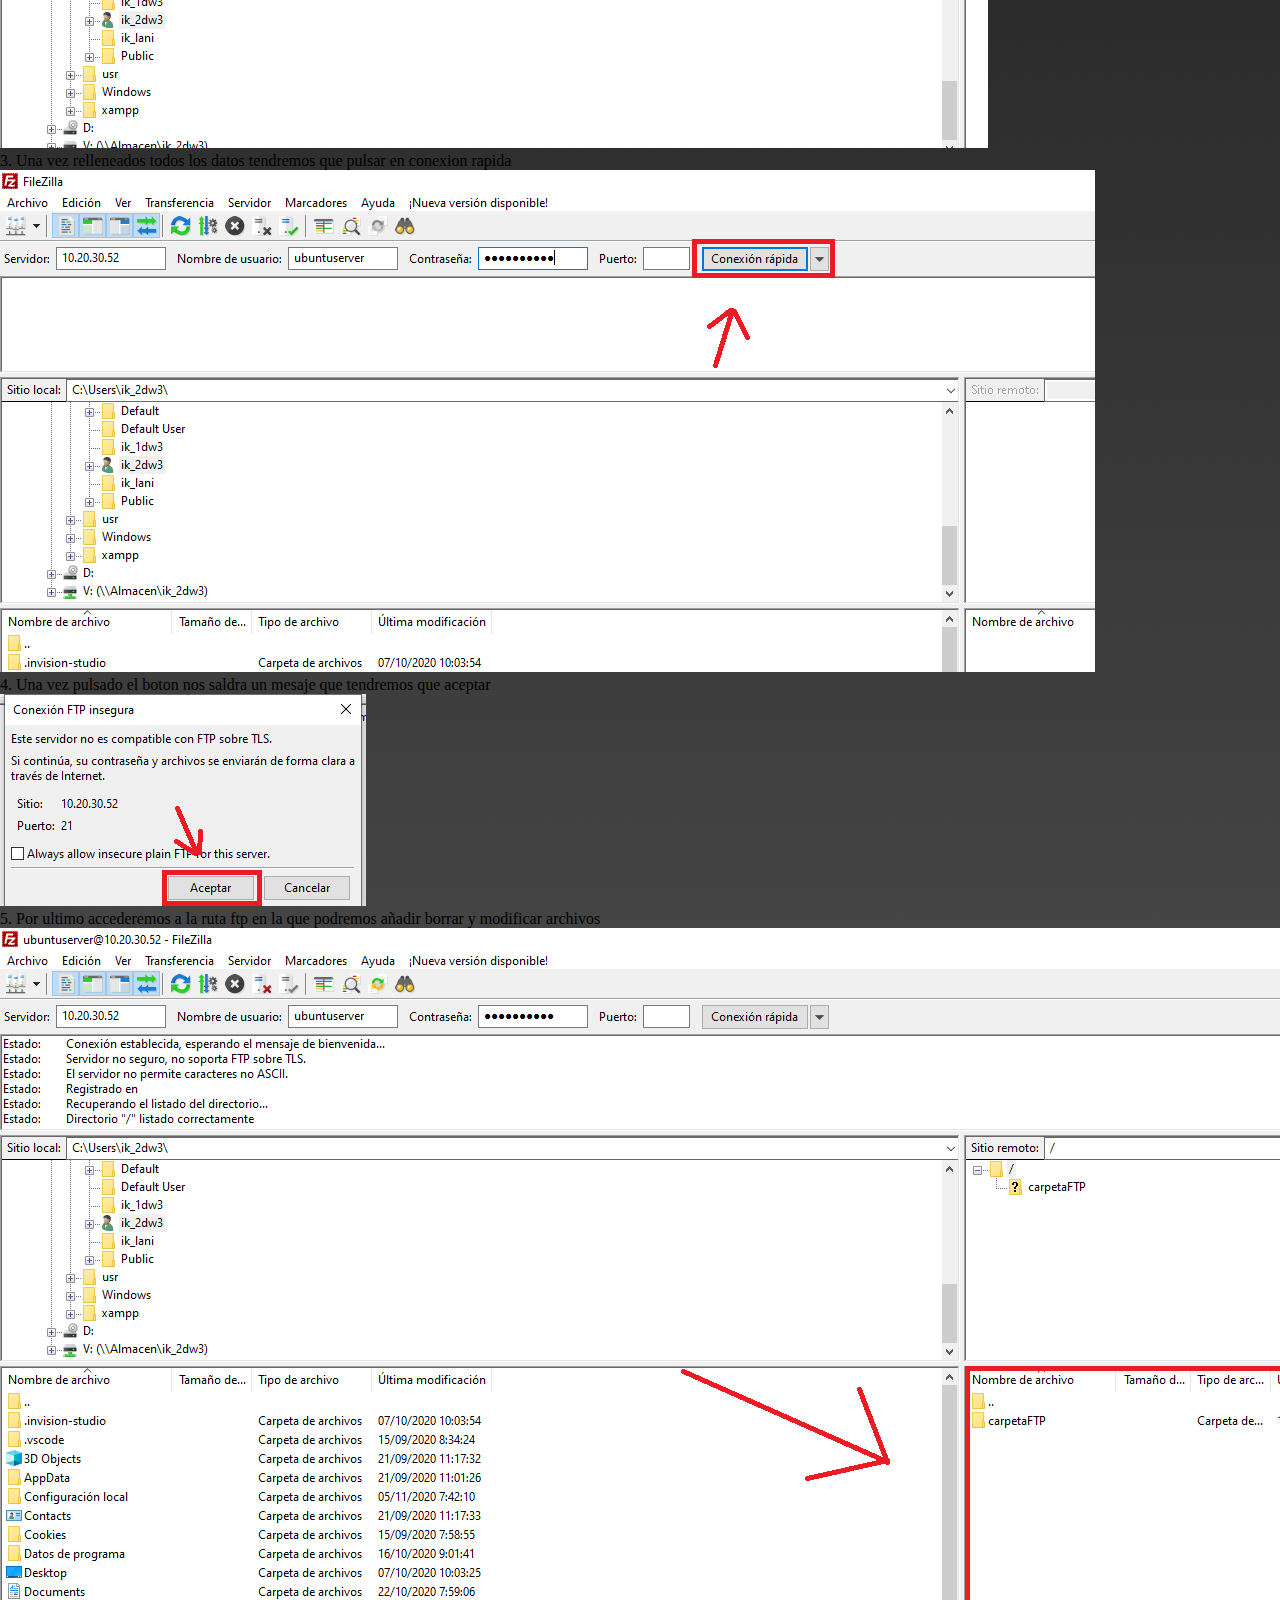
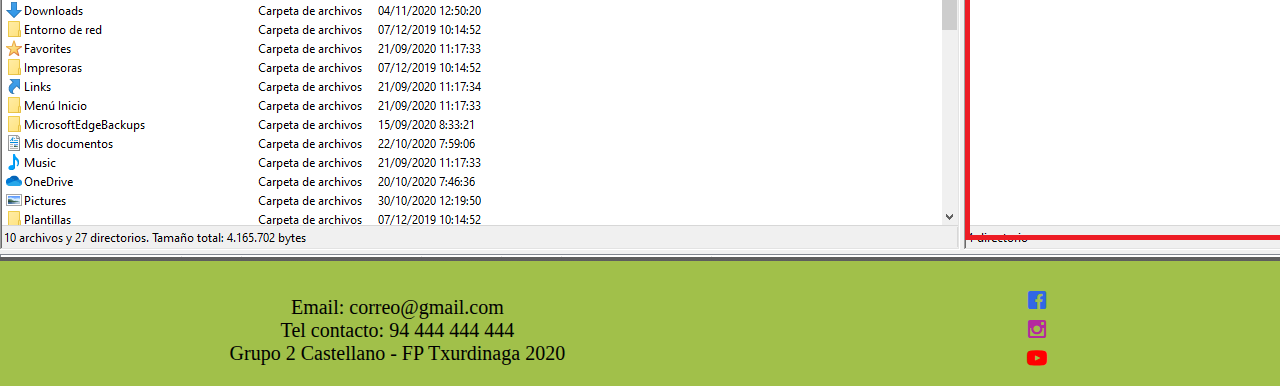
==== commit 7247f1ca: "link" ====
--- a/accesoFTP.html
+++ b/accesoFTP.html
@@ -14,7 +14,7 @@
 
         <span class="icon-menu"></span>
         <div class="titulo">
-            <a href="index.html"></a><h1>WIKI PROX</h1>
+            <h1><a href="index.html">WIKI PROX</a></h1>
         </div>
     </header>
     <nav id="menu">
@@ -26,7 +26,7 @@
     </nav>
     <main>
         <h1>Como acceder al FTP configurado</h1>
-        <p>1. Lo primero que tendremos que hacer es descargar el cliente FTP de fillezilla desde <a href="">Este</a> enlace. <br> Una vez instalado y abierto nos aparecera esta ventana</p>
+        <p>1. Lo primero que tendremos que hacer es descargar el cliente FTP de fillezilla desde <a href="https://filezilla-project.org/download.php?type=client">Este</a> enlace. <br> Una vez instalado y abierto nos aparecera esta ventana</p>
         <img src="img/ftp/pantallaInicio.PNG" alt="">
         <p>2. Para acceder al FTP tendremos que rellenar los campos solicitados en la parte superior</p>
         <img src="img/ftp/campos a rellenar.PNG" alt="">
--- a/css/index.css
+++ b/css/index.css
@@ -1,6 +1,8 @@
 
 body{  background:linear-gradient(to bottom, black,#616161) ;}
-img:hover{opacity: 0.5;}
+
+.fotoHover:hover{opacity: 0.5;}
+
 /* ----------------GENERAL---------------------- */
 @font-face{
        font-family:'osaka';
@@ -35,7 +37,10 @@
        text-align: center;
 }
 
-.titulo a {text-decoration:none; }
+.titulo a {
+       text-decoration:none;
+       color: #a1c04a; 
+}
 .titulo h1{
        font-family: 'oriental'; 
        color: #a1c04a;
@@ -175,9 +180,13 @@
 .video_p div{  padding: 5px; }
 
 .nTutoriales{
-       width: 30%;
-}
-.nTutoriales h5{font-size: 2vw; text-align: center; color: white;}
+       width: 40%;
+}
+.nTutoriales h5{
+       margin-top: 1%;
+       font-size: 1.2vw; 
+       text-align: center; 
+       color: white;}
 
 marquee{ 
        display:flex;
@@ -331,7 +340,7 @@
        margin-bottom: 1%;
        color: white;
        text-align: center;
-       font-size: 2vw;
+       font-size: 1.5vw;
        font-family:Cambria, Cochin, Georgia, Times, 'Times New Roman', serif;
 } 
 #fotoB{
@@ -376,6 +385,72 @@
        font-family: 'osaka';
 }
 
+/* MODAL*/
+#fotoB {
+       border-radius: 5px;
+       cursor: zoom-in;
+       transition: 0.3s;
+}
+     
+#fotoB:hover {
+       opacity: 0.7;
+}
+
+.modal {
+       padding-top: 10%;
+       display: none; 
+       position: fixed; 
+       z-index: 1; 
+       left: 0;
+       top: 0;
+       width: 100%; 
+       height: 100%;
+       overflow: auto; 
+       background-color: rgb(0,0,0); /* Fallback color */
+       background-color: rgba(0,0,0,0.9); /* Black w/ opacity */
+}
+     
+.imagenModal{
+margin: auto;
+display: block;
+width: 80%;
+max-height: 600px;
+/* max-width: 700px; */
+-webkit-animation-name: zoom;
+-webkit-animation-duration: 0.6s;
+animation-name: zoom;
+animation-duration: 0.6s;
+}
+
+/* Animación */
+@-webkit-keyframes zoom {
+from {-webkit-transform:scale(0)} 
+to {-webkit-transform:scale(1)}
+}
+
+@keyframes zoom {
+from {transform:scale(0)} 
+to {transform:scale(1)}
+}
+
+/* Botón cerrar */
+.cerrar {
+padding-top: 5%;
+padding-right: 17%;
+position: absolute;
+top: 15px;
+right: 35px;
+color: #f1f1f1;
+font-size: 40px;
+font-weight: bold;
+transition: 0.3s;
+}
+
+.cerrar:hover, .cerrar:focus {
+color: #bbb;
+text-decoration: none;
+cursor: pointer;
+}
 
 
 /* ----------------------------------------------------------MEDIA QUERIES--------------------------------------------------------------------------------------------- */
@@ -485,6 +560,8 @@
        font-size:2vw;
 
 }     
+
+
 
 /* -------------freenas.html, proxmox.html, linux.html--------------- */
 
@@ -548,18 +625,21 @@
               height:300px;
        }
        .portada h1{
-              font-size: 7vw;
+              font-size: 6vw;
        } 
        marquee{
               font-size: 20px;
        }
        .video_p div iframe{
-              width: 700px;
+              width: 650px;
               height: 350px;
        }
        .nTutoriales{
               width: 80%;
               font-size: 20px;
+       }
+       .nTutoriales h5{
+              font-size: 2.5vw;
        }
        .video_p{
               flex-direction: column;
@@ -708,15 +788,18 @@
        height:200px;
 }
 .portada h1{
-       font-size: 7vw;
+       font-size: 6vw;
 } 
 
 .video_p div iframe{
-       width: 100%;
-       height: 80%;
+       width: 400px;
+       height: 200px;
 }
 .nTutoriales{
        width: 80%;
+}
+.nTutoriales h5{
+       font-size: 2.5vw;
 }
 .video_p{
        flex-direction: column;
@@ -789,7 +872,10 @@
        width: 12vw;
       
 }
-
+/* Modal, en versiones moviles */
+.imagenModal{
+       display: none;
+}
 
 /* -------------freenas.html, proxmox.html, linux.html--------------- */
 
@@ -866,6 +952,10 @@
 }
 .nTutoriales{
        width: 100%;
+}
+
+.nTutoriales h5{
+       font-size: 2.5vw;
 }
 .video_p{
        flex-direction: column;
@@ -944,6 +1034,11 @@
       
 }
 
+/* Modal, en versiones moviles */
+.modal, .imagenModal, .cerrar{
+       display: none;
+}
+
 /* -------------freenas.html, proxmox.html, linux.html--------------- */
 
 #contenedor {
